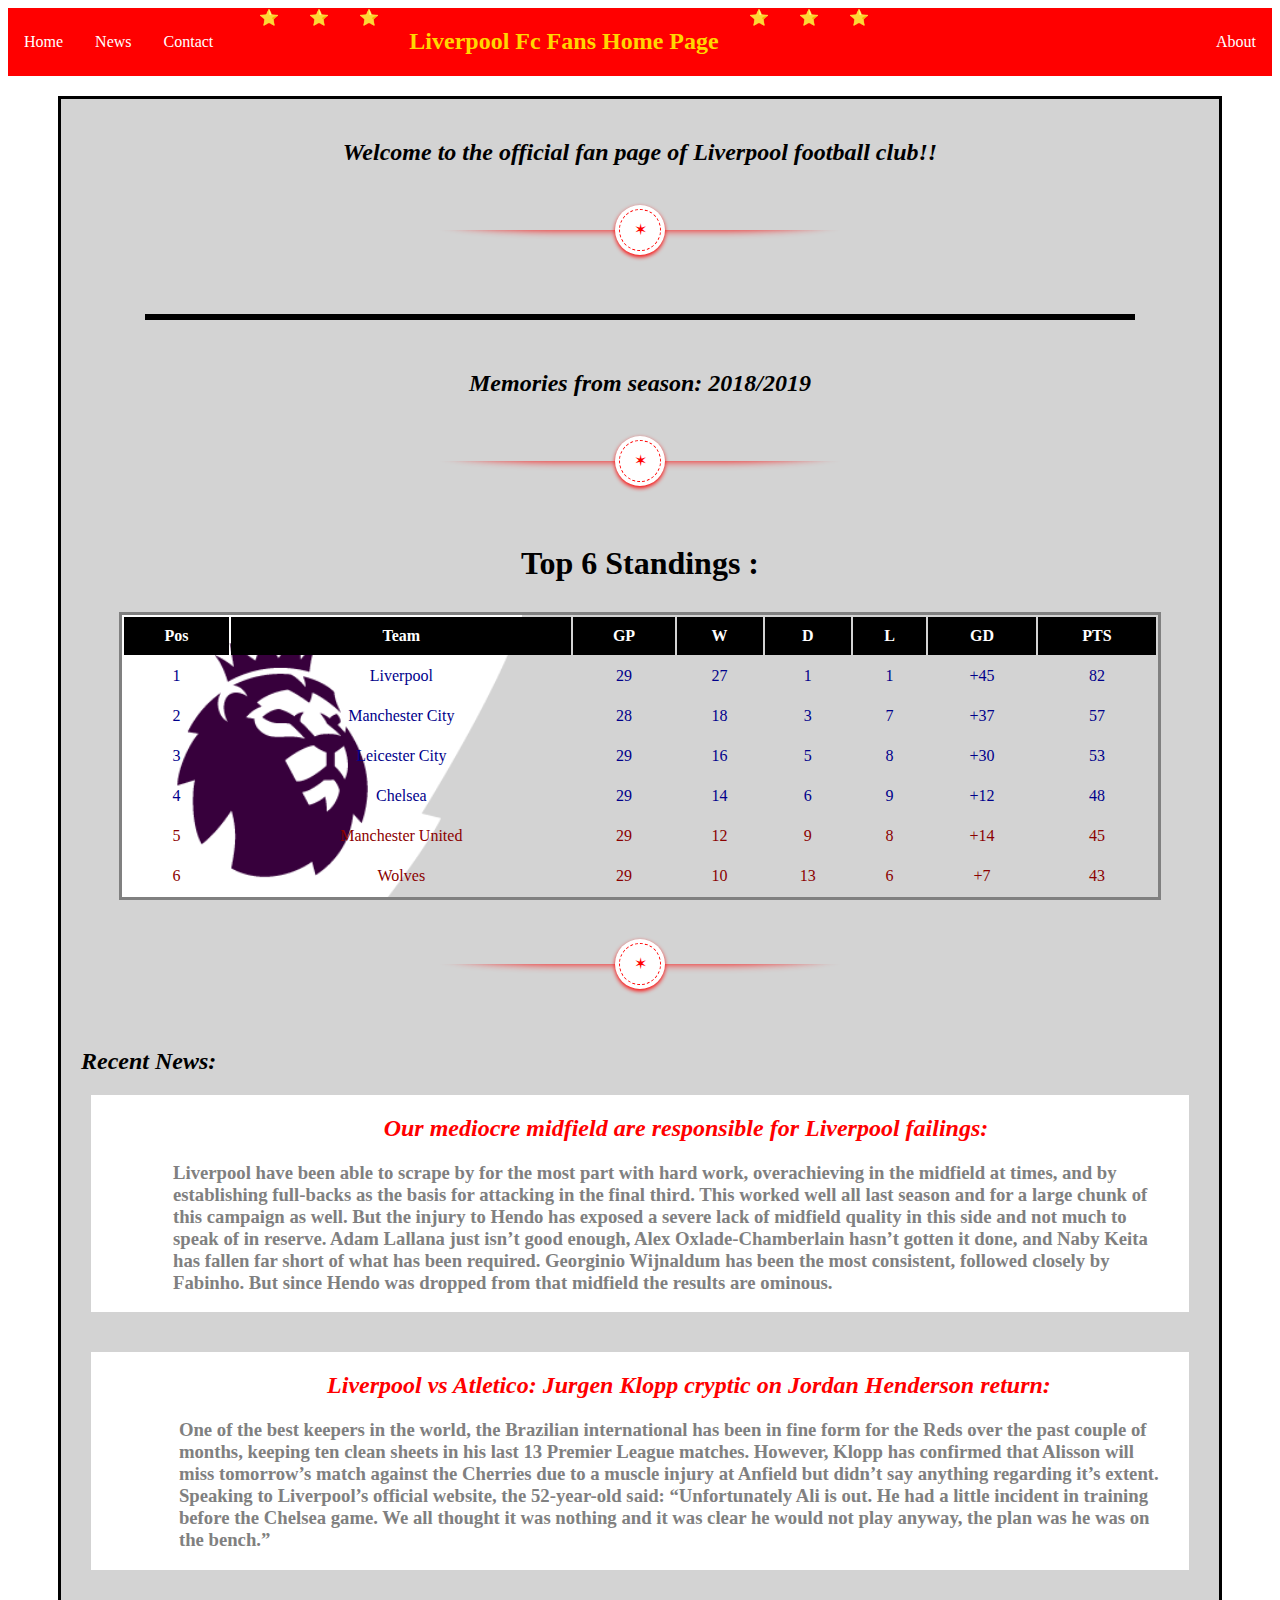
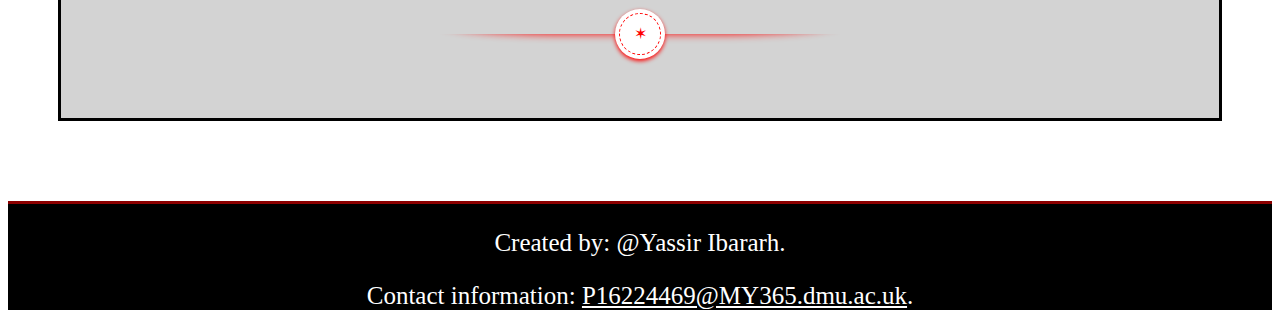
==== index.html @ 2fd91cb9 "text page add slideshow" ====
<!doctype html>
<html lang="en">
<head>
  <meta charset="utf-8">
  <meta name="viewport" content="width=device-width, initial-scale=1.0">
  <title>P16224469</title>
  <link rel="stylesheet" href="css/styles.css">

</head>
<body>
  <header>
    <ul>
      <li><a href="index.html">Home</a></li>
      <li><a href="news.html">News</a></li>
      <li><a href="#">Contact</a></li>
      <li><span class= "LFC">&#11088;</span></li>
      <li><span class= "LFC">&#11088;</span></li>
      <li><span class= "LFC">&#11088;</span></li>
      <li><h2 class= "LFC">Liverpool Fc Fans Home Page</h2></li>
      <li><span class= "LFC">&#11088;</span></li>
      <li><span class= "LFC">&#11088;</span></li>
      <li><span class= "LFC">&#11088;</span></li>
      <li class="about"><a  href="#">About</a></li>
    </ul>
  </header>
<section class="container">
  <h2>Welcome to the official fan page of Liverpool football club!!</h2>
  <div class="astrodivider"><div class="astrodividermask"></div><span><i>&#10038;</i></span></div>
  <div class="slider" >
    <img alt="" class="mySlides" src="https://d3j2s6hdd6a7rg.cloudfront.net/v2/uploads/media/default/0001/66/thumb_65953_default_news_size_5.jpeg">
    <img alt="" class="mySlides" src="https://d3j2s6hdd6a7rg.cloudfront.net/v2/uploads/media/default/0001/89/thumb_88508_default_news_size_5.jpeg">
    <img alt="" class="mySlides" src="https://d3j2s6hdd6a7rg.cloudfront.net/v2/uploads/media/default/0001/93/thumb_92178_default_news_size_5.jpeg">
  </div>
  <h2>Memories from season: 2018/2019</h2>
  <div class="astrodivider"><div class="astrodividermask"></div><span><i>&#10038;</i></span></div>
  <div class="ptable">
    <h1 class="headin">Top 6 Standings :</h1>
		<table>
			<tr class="col">
				  <th>Pos</th>
					<th>Team</th>
					<th>GP</th>
          <th>W</th>
          <th>D</th>
          <th>L</th>
          <th>GD</th>
          <th>PTS</th>
			</tr>
        <tr class="wpos">
          <td>1</td>
          <td>Liverpool</td>
          <td>29</td>
          <td>27</td>
          <td>1</td>
          <td>1</td>
          <td>+45</td>
          <td>82</td>
        </tr>
        <tr class="wpos">
          <td>2</td>
          <td>Manchester City</td>
          <td>28</td>
          <td>18</td>
          <td>3</td>
          <td>7</td>
          <td>+37</td>
          <td>57</td>
        </tr>
        <tr class="wpos">
          <td>3</td>
          <td>Leicester City</td>
          <td>29</td>
          <td>16</td>
          <td>5</td>
          <td>8</td>
          <td>+30</td>
          <td>53</td>
        </tr>
        <tr class="wpos">
          <td>4</td>
          <td>Chelsea</td>
          <td>29</td>
          <td>14</td>
          <td>6</td>
          <td>9</td>
          <td>+12</td>
          <td>48</td>
        </tr>
        <tr class="pos">
          <td>5</td>
          <td>Manchester United</td>
          <td>29</td>
          <td>12</td>
          <td>9</td>
          <td>8</td>
          <td>+14</td>
          <td>45</td>
        </tr>
        <tr class="pos">
          <td>6</td>
          <td>Wolves</td>
          <td>29</td>
          <td>10</td>
          <td>13</td>
          <td>6</td>
          <td>+7</td>
          <td>43</td>
       </tr>
    </table>
  </div>
  <div class="astrodivider"><div class="astrodividermask"></div><span><i>&#10038;</i></span></div>
  <h2 class= "homenews">Recent News:</h2>
  <div class="newscontainer">
    <img alt=""  src="  https://cdn.vox-cdn.com/thumbor/rU5Shc0dxDHSaUsWXLVVnC39x0w=/0x0:3704x2540/1200x800/filters:focal(1556x974:2148x1566)/cdn.vox-cdn.com/uploads/chorus_image/image/66409883/1209511348.jpg.0.jpg">
    <div class= "newstext" >
      <h2 >Our mediocre midfield are responsible for Liverpool failings:</h2>
      <h3>Liverpool have been able to scrape by for the most part with hard work, overachieving in the midfield at times,
          and by establishing full-backs as the basis for attacking in the final third.
          This worked well all last season and for a large chunk of this campaign as well.
          But the injury to Hendo has exposed a severe lack of midfield quality in this side and not much to speak of in reserve.
          Adam Lallana just isn’t good enough, Alex Oxlade-Chamberlain hasn’t gotten it done,
          and Naby Keita has fallen far short of what has been required. Georginio Wijnaldum has been the most consistent, followed closely by Fabinho.
          But since Hendo was dropped from that midfield the results are ominous.
      </h3>
    </div>
  </div>
  <div class="newscontainer">
    <img alt=""  src="  https://cdn.thisisfutbol.com/wp-content/uploads/2019/01/Jordan-Henderson-Jurgen-Klopp.jpg">
    <div class= "newstext" >
      <h2 >Liverpool vs Atletico: Jurgen Klopp cryptic on Jordan Henderson return:</h2>
      <h3>One of the best keepers in the world, the Brazilian international has been in fine form for the Reds over the past couple of months,
         keeping ten clean sheets in his last 13 Premier League matches.
         However, Klopp has confirmed that Alisson will miss tomorrow’s match against the Cherries due to a muscle injury at Anfield but didn’t say anything regarding it’s extent.
         Speaking to Liverpool’s official website, the 52-year-old said:
        “Unfortunately Ali is out. He had a little incident in training before the Chelsea game. We all thought it was nothing and it was clear he would not play anyway, the plan was he was on the bench.”
      </h3>
    </div>
  </div>
  <div class="astrodivider"><div class="astrodividermask"></div><span><i>&#10038;</i></span></div>
</section>


<div class="containerFooter">
    <p>Created by: @Yassir Ibararh.</p>
    <p>Contact information: <a href="mailto:P16224469@my365.dmu.ac.uk">P16224469@MY365.dmu.ac.uk</a>.</p>
</div>


<script src="js/scripts.js"></script>
</body>
</html>
---- css/styles.css ----
/* MOBILE AND GLOBAL STYLES */

/* applies to screens smaller than 500px (first breakpoint) */
/* and above unless overwritten below */

body {
  background-image: url("https://cdn.wallpapersafari.com/41/52/EzRYWw.jpg");
  height: 100%;
  background-size: contain;
}

ul {
  list-style-type: none;
  margin: 0;
  padding: 0;
  overflow: hidden;
  background-color: red;
  text-align: center;
}

li {
  float: center;

}

li a {
  display: grid;
  color: white;
  text-align: center;
  padding: 14px 16px;
  text-decoration: none;
}

/* Change the link color to #111 (black) on hover */
li a:hover {
  background-color: #111;
}

li h2 {
  display: none;
}

.container{
  display: block;
  flex-wrap: wrap;

  padding-top: 20px;
  background: lightgrey;
  border: 3px solid black;
  margin-top: 20px;
  margin-right: 100px;
  margin-left: 100px;
}

.container h2 {
  font-style: italic;
  text-align: center;
  text-decoration-style: double;
}


.LFC {
 display: none;

}

.container .homenews {
  text-align: left;
  margin-left: 20px;
}

.slider {
align-self: center;
display: flex;
align-items: center;
justify-content: center;
margin-top: 10px;
margin-bottom: 20px;
}

.mySlides {
  display:none;
  width: 60%;
  max-height: 500px;
  border-style: solid;
  margin-bottom: 30px;
}



.astrodivider {
  margin:64px auto;
  width:400px;
  max-width: 100%;
  position:relative;
}

.astrodividermask {
    overflow:hidden; height:20px;
}

.astrodividermask:after {
      content:'';
      display:block; margin:-25px auto 0;
      width:100%; height:25px;
        border-radius:125px / 12px;
       box-shadow:0 0 8px red;
}
.astrodivider span {
    width:50px; height:50px;
    position:absolute;
    bottom:100%; margin-bottom:-25px;
    left:50%; margin-left:-25px;
    border-radius:100%;
   box-shadow:0 2px 4px red;
    background:#fff;
}
.astrodivider i {
    position:absolute;
    top:4px; bottom:4px;
    left:4px; right:4px;
    border-radius:100%;
    border:1px dashed red;
    text-align:center;
    line-height:40px;
    font-style:normal;
     color:red;
}


.newscontainer{
  display: flex;

  margin-bottom: 30px;
}

.newscontainer h2{
  margin-left: 30px;
}

/*------------Footer css----------*/
.containerFooter
{
  margin-top: 80px;
  background: black;
  color: white;
  border-top:3px solid darkred;
  text-align: center;

}

.containerFooter p
{
  font-size: 25px;
  cursor: pointer;
  margin-bottom: 20px;
}


.containerFooter a {
color: white;
}

/*------------Standing Table css----------*/
.ptable table{
	margin: 30px auto;
	border-style: solid;
}

.ptable{
	margin: 0px 0% 30px 0%;
}

th, td {
    padding: 10px;
}

th{
	background-color: black;
	color: white;
}

.headin{
	text-align: center;
	text-decoration: none;
	color: black;
	margin: 30px;
	display: block;
}

.wpos{
	text-align: center;
}

.wpos td{
	color: darkblue;
}

.pos{
	text-align: center;
}

.pos td{
	color: darkred;
}

table .col{
	border-bottom: 1px solid #FFFFFF;
}

.wpos:hover{
	background-color: red;
}

.wpos:hover td{
	color: #000000;
}

.pos:hover{
	background-color: #ff7b21;
}

.pos:hover td{
	color: #000000;
}
/* TABLET STYLES */

@media screen and (min-width: 500px) {

  /* applies to screens wider than 499px */

  body {
    background-image: url("https://cdn.wallpapersafari.com/41/52/EzRYWw.jpg");
    height: 100%;
    background-size: cover;
  }

  ul {
    list-style-type: none;
    margin: 0;
    padding: 0;
    overflow: hidden;
    background-color: red;
  }

  li {
    float: left;
  }

  li a {
    display: block;
    color: white;
    text-align: center;
    padding: 14px 16px;
    text-decoration: none;
  }

  /* Change the link color to #111 (black) on hover */
  li a:hover {
    background-color: #111;
  }

  .about {
   float:right;
   border-right: none;
}
li h2 {
  display: none;
}
}

.container{
  display: block;
  flex-wrap: wrap;

  padding-top: 20px;
  background: lightgrey;
  border: 3px solid black;
  margin-top: 20px;
  margin-right: 0;
  margin-left: 0;
}

.container h2 {
  font-style: italic;
  text-align: center;
  text-decoration-style: double;
}

.container .homenews {
  text-align: left;
  margin-left: 20px;
}
.LFC {
 display: none;

}

.slider {
align-self: center;
display: flex;
align-items: center;
justify-content: center;
margin-top: 10px;
margin-bottom: 20px;
}

.mySlides {
  display:none;
  width: 100%;
  max-height: 500px;
  border-style: solid;
  margin-bottom: 30px;
}
/*------------Footer css----------*/
.footer
{
  margin-top: 200px;

  background: black;
  color: white;
  border-top:3px solid darkred;
}

.footer .containerFooter p
{
  font-size: 25px;
  cursor: pointer;
  margin-bottom: 20px;
}
.footer .containerFooter{
text-align: center;
}

.footer a {
color: white;
}

.astrodivider {
  margin:64px auto;
  width:400px;
  max-width: 100%;
  position:relative;
}

.astrodividermask {
    overflow:hidden; height:20px;
}

.astrodividermask:after {
      content:'';
      display:block; margin:-25px auto 0;
      width:100%; height:25px;
        border-radius:125px / 12px;
       box-shadow:0 0 8px red;
}
.astrodivider span {
    width:50px; height:50px;
    position:absolute;
    bottom:100%; margin-bottom:-25px;
    left:50%; margin-left:-25px;
    border-radius:100%;
   box-shadow:0 2px 4px red;
    background:#fff;
}
.astrodivider i {
    position:absolute;
    top:4px; bottom:4px;
    left:4px; right:4px;
    border-radius:100%;
    border:1px dashed red;
    text-align:center;
    line-height:40px;
    font-style:normal;
     color:red;
}

.newscontainer{

  margin-bottom: 30px;
  background-color: white;
  margin-left: 30px;
  margin-right: 30px;
  border-style: solid 3px grey;
}

.newscontainer img{
  width:30%;
  margin-left: 0;
}

.newscontainer img:hover {
  -webkit-filter: grayscale(100%);
  filter: grayscale(100%);
  transition: 0.9s;
}
.newstext {
  display: inline;
}

.newstext h2 {
  color: red;
}

.newstext h3 {
  text-shadow: 4px;
  color: grey;
  margin-left: 20px;
  margin-right: 20px;
}

.text-slider {

align-self: center;
display: flex;
align-items: center;
justify-content: center;
margin-top: 10px;
margin-bottom: 20px;
}

.text-slider .mySlides {
padding-bottom: 300px;
width: 95%;
margin-bottom: 30px;
border-style: dashed;
background-color: white;

}

.text-slider .mySlides img {
margin-top: 20px;
width: 90%;
max-height:200px;
margin-left: 20px;
}


/* DESKTOP STYLES */

@media screen and (min-width: 1000px) {

  /* applies to screens wider than 999px */

  body {
  background-image: url("https://cdn.wallpapersafari.com/41/52/EzRYWw.jpg");
  height: 100%;

}


  ul {
    list-style-type: none;
    margin: 0;
    padding: 0;
    overflow: hidden;
    background-image: red;
  }

  li {
    float: left;
  }

  li a {
    display: block;
    color: white;
    text-align: center;
    padding: 25px 16px;
    text-decoration: none;
  }

  /* Change the link color to #111 (black) on hover */
  li a:hover {
    background-color: #111;
  }

  .about {
   float:right;
   border-right: none;
  }

  .container{
    display: block;
    flex-wrap: wrap;
    padding-top: 20px;
    background: lightgrey;
    border: 3px solid black;
    margin-top: 20px;
    margin-right: 50px;
    margin-left: 50px;
  }

  .container h2 {
    font-style: italic;
    text-align: center;
    text-decoration-style: double;

  }


  .LFC {
   display: flex;
   text-align: center;
   color: gold;
   padding-left: 30px;
   border-radius:
  }

  .container .homenews {
    text-align: left;
    margin-left: 20px;
  }

  .slider {
  align-self: center;
  display: flex;
  align-items: center;
  justify-content: center;
  margin-top: 10px;
  margin-bottom: 20px;


  }

  .mySlides {
    display:none;
    width: 85%;
    border-style: solid;
    margin-bottom: 30px;
    background-color: white;

  }

  .mySlides img {

    width: 90%;
    max-height: 230px;
    margin-left: 30px;

    border-style: solid;
    margin-bottom: 30px;
  }


  .astrodivider {
    margin:64px auto;
    width:400px;
    max-width: 100%;
    position:relative;
  }

  .astrodividermask {
      overflow:hidden; height:20px;
  }

  .astrodividermask:after {
        content:'';
        display:block; margin:-25px auto 0;
        width:100%; height:25px;
          border-radius:125px / 12px;
         box-shadow:0 0 8px red;
  }
  .astrodivider span {
      width:50px; height:50px;
      position:absolute;
      bottom:100%; margin-bottom:-25px;
      left:50%; margin-left:-25px;
      border-radius:100%;
     box-shadow:0 2px 4px red;
      background:#fff;
  }
  .astrodivider i {
      position:absolute;
      top:4px; bottom:4px;
      left:4px; right:4px;
      border-radius:100%;
      border:1px dashed red;
      text-align:center;
      line-height:40px;
      font-style:normal;
       color:red;
  }

.newscontainer{

  margin-bottom: 40px;
  background-color: white;
  margin-left: 30px;
  margin-right: 30px;
  border-style: solid 3px grey;



}

.newscontainer img{
  width:30%;
  margin-left: 0;
}

.newscontainer img:hover {
  -webkit-filter: grayscale(100%);
  filter: grayscale(100%);
  transition: 0.9s;
}
.newstext {
  display: inline;

}

.newstext h2 {
  color: red;
}

.newstext h3 {
  text-shadow: 4px;
  color: grey;
  margin-left: 20px;
  margin-right: 20px;

}

.text-slider {

align-self: center;
display: flex;
align-items: center;
justify-content: center;
margin-top: 10px;
margin-bottom: 20px;
}

.text-slider .mySlides {
padding-bottom: 50px;
width: 90%;
margin-bottom: 30px;
border-style: dashed;
}

.text-slider .mySlides img {
margin-top: 20px;
}



/*------------Footer css----------*/
.containerFooter
{
  margin-top: 80px;
  background: black;
  color: white;
  border-top:3px solid darkred;
  text-align: center;

}

.containerFooter p
{
  font-size: 25px;
  cursor: pointer;
  margin-bottom: 20px;
}


.containerFooter a {
color: white;
}

/*------------Standing Table css----------*/
.ptable table{
  background-image: url(../img/PremierLogo.png);
  background-repeat: no-repeat;
  background-size: contain;
	margin: 0 auto;
	border-style: solid;
  width: 90%;
}

.ptable{
	margin: 0px 0% 30px 0%;
}

th, td {
    padding: 10px;
}

th{
	background-color: black;
	color: white;
}

.headin{
	text-align: center;
	text-decoration: none;
	color: black;
	margin: 30px;
	display: block;
}

.wpos{
	text-align: center;
}

.wpos td{
	color: darkblue;
}

.pos{
	text-align: center;
}

.pos td{
	color: darkred;
}

table .col{
	border-bottom: 1px solid #FFFFFF;
}

.wpos:hover{
	background-color: red;
}

.wpos:hover td{
	color: #000000;
}

.pos:hover{
	background-color: #ff7b21;
}

.pos:hover td{
	color: #000000;
}


}
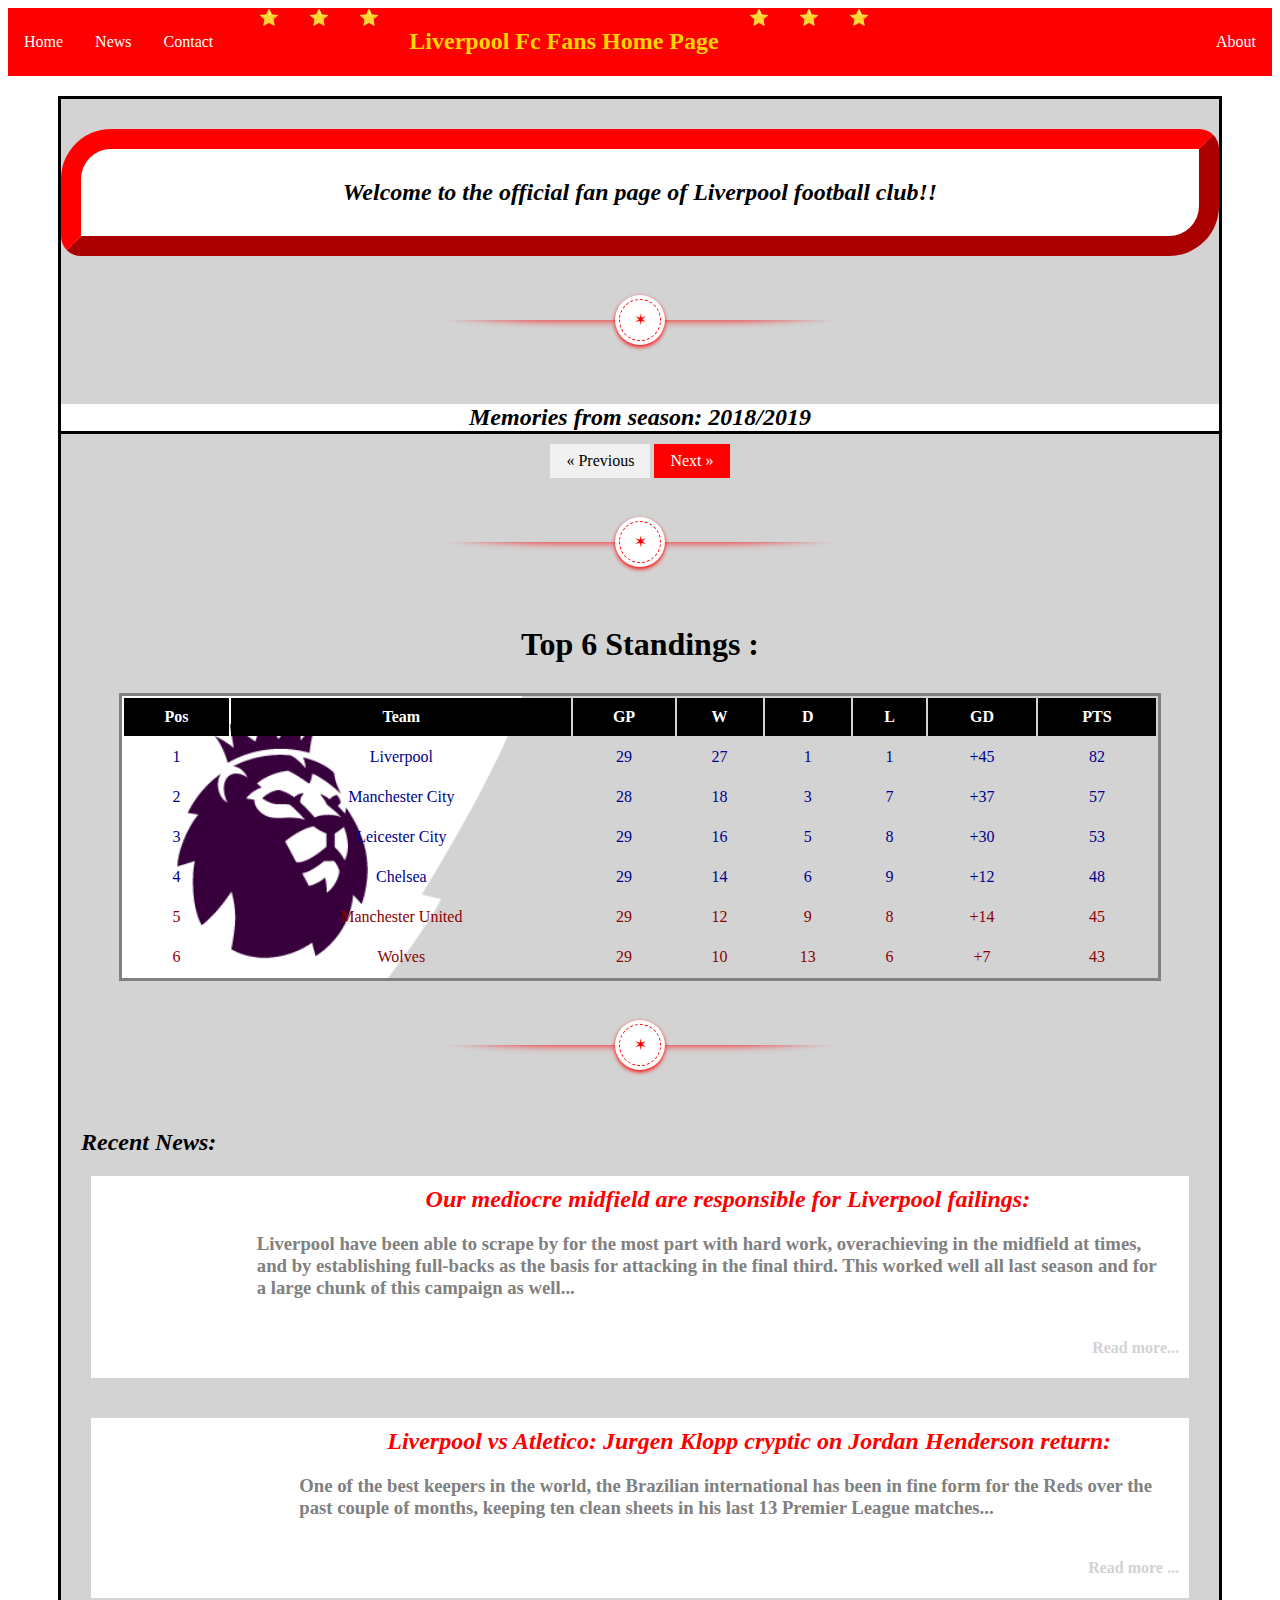
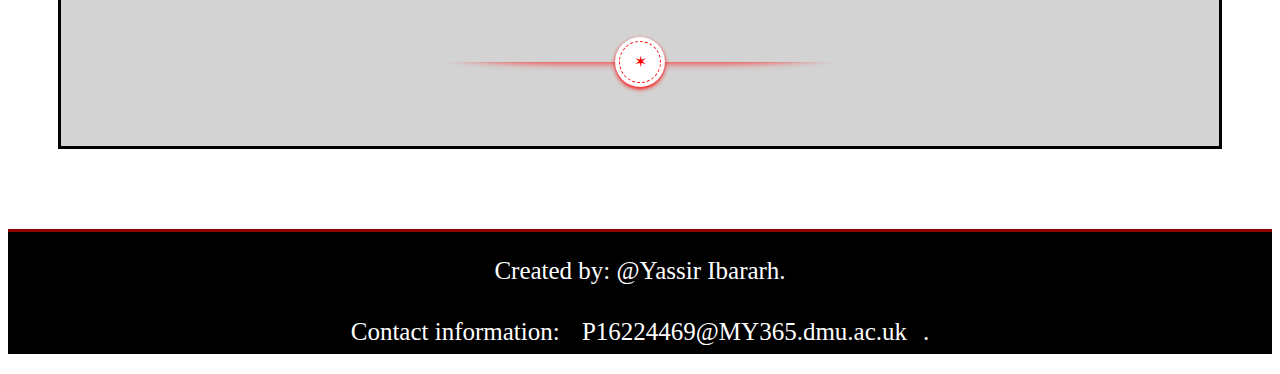
==== commit 4d3b08f8: "edit slider and add previous and next buttons" ====
--- a/index.html
+++ b/index.html
@@ -24,14 +24,18 @@
     </ul>
   </header>
 <section class="container">
-  <h2>Welcome to the official fan page of Liverpool football club!!</h2>
+  <h2 class="welcome">Welcome to the official fan page of Liverpool football club!!</h2>
   <div class="astrodivider"><div class="astrodividermask"></div><span><i>&#10038;</i></span></div>
   <div class="slider" >
     <img alt="" class="mySlides" src="https://d3j2s6hdd6a7rg.cloudfront.net/v2/uploads/media/default/0001/66/thumb_65953_default_news_size_5.jpeg">
     <img alt="" class="mySlides" src="https://d3j2s6hdd6a7rg.cloudfront.net/v2/uploads/media/default/0001/89/thumb_88508_default_news_size_5.jpeg">
     <img alt="" class="mySlides" src="https://d3j2s6hdd6a7rg.cloudfront.net/v2/uploads/media/default/0001/93/thumb_92178_default_news_size_5.jpeg">
   </div>
-  <h2>Memories from season: 2018/2019</h2>
+  <h2 class="memories">Memories from season: 2018/2019</h2>
+  <div class="prevnext">
+    <a class="previous" id="previous">&laquo; Previous</a>
+    <a class="next" id="next">Next &raquo;</a>
+  </div>
   <div class="astrodivider"><div class="astrodividermask"></div><span><i>&#10038;</i></span></div>
   <div class="ptable">
     <h1 class="headin">Top 6 Standings :</h1>
@@ -116,12 +120,9 @@
       <h2 >Our mediocre midfield are responsible for Liverpool failings:</h2>
       <h3>Liverpool have been able to scrape by for the most part with hard work, overachieving in the midfield at times,
           and by establishing full-backs as the basis for attacking in the final third.
-          This worked well all last season and for a large chunk of this campaign as well.
-          But the injury to Hendo has exposed a severe lack of midfield quality in this side and not much to speak of in reserve.
-          Adam Lallana just isn’t good enough, Alex Oxlade-Chamberlain hasn’t gotten it done,
-          and Naby Keita has fallen far short of what has been required. Georginio Wijnaldum has been the most consistent, followed closely by Fabinho.
-          But since Hendo was dropped from that midfield the results are ominous.
+          This worked well all last season and for a large chunk of this campaign as well...
       </h3>
+      <h4 class="readmore">Read more...</h4>
     </div>
   </div>
   <div class="newscontainer">
@@ -129,11 +130,8 @@
     <div class= "newstext" >
       <h2 >Liverpool vs Atletico: Jurgen Klopp cryptic on Jordan Henderson return:</h2>
       <h3>One of the best keepers in the world, the Brazilian international has been in fine form for the Reds over the past couple of months,
-         keeping ten clean sheets in his last 13 Premier League matches.
-         However, Klopp has confirmed that Alisson will miss tomorrow’s match against the Cherries due to a muscle injury at Anfield but didn’t say anything regarding it’s extent.
-         Speaking to Liverpool’s official website, the 52-year-old said:
-        “Unfortunately Ali is out. He had a little incident in training before the Chelsea game. We all thought it was nothing and it was clear he would not play anyway, the plan was he was on the bench.”
-      </h3>
+         keeping ten clean sheets in his last 13 Premier League matches...
+      <h4 class="readmore">Read more ...</h4>
     </div>
   </div>
   <div class="astrodivider"><div class="astrodividermask"></div><span><i>&#10038;</i></span></div>
--- a/css/styles.css
+++ b/css/styles.css
@@ -56,6 +56,16 @@
   font-style: italic;
   text-align: center;
   text-decoration-style: double;
+}
+
+.container .welcome {
+  border: 20px red;
+  border-style:outset;
+  background-color: white;
+  border-width: 100%;
+  border-radius: 50px 20px;
+  padding-top: 30px;
+  padding-bottom: 30px;
 }
 
 
@@ -163,8 +173,9 @@
 
 /*------------Standing Table css----------*/
 .ptable table{
-	margin: 30px auto;
+	margin: 10px auto;
 	border-style: solid;
+  width: 90%;
 }
 
 .ptable{
@@ -257,6 +268,7 @@
 
   /* Change the link color to #111 (black) on hover */
   li a:hover {
+    color: white;
     background-color: #111;
   }
 
@@ -285,6 +297,23 @@
   font-style: italic;
   text-align: center;
   text-decoration-style: double;
+}
+
+.container .welcome {
+  border: 20px red;
+  border-style:outset;
+  background-color: white;
+  border-width: 100%;
+  border-radius: 50px 20px;
+  padding-top: 30px;
+  padding-bottom: 30px;
+}
+
+.container .memories {
+  margin-top: -50px;
+  border-style: solid;
+  background-color: white;
+  margin-bottom: 50px;
 }
 
 .container .homenews {
@@ -408,6 +437,16 @@
   margin-left: 20px;
   margin-right: 20px;
 }
+.newstext .readmore {
+  float: right;
+  margin-right: 10px;
+  cursor: pointer;
+  color: lightgrey;
+}
+
+.readmore:hover {
+  color: black;
+}
 
 .text-slider {
 
@@ -433,6 +472,40 @@
 width: 90%;
 max-height:200px;
 margin-left: 20px;
+}
+
+/*Styles for previous and next buttons*/
+.prevnext{
+text-align: center;
+margin-top: -40px;
+margin-bottom: 30px;
+
+}
+a {
+  text-decoration: none;
+  display: inline-block;
+  padding: 8px 16px;
+}
+
+a:hover {
+  background-color: #ddd;
+  color: black;
+}
+
+.previous {
+  background-color: #f1f1f1;
+  color: black;
+  cursor: pointer;
+}
+
+.next {
+  background-color: red;
+  color: white;
+  cursor: pointer;
+}
+
+.round {
+  border-radius: 50%;
 }
 
 
@@ -494,7 +567,14 @@
     font-style: italic;
     text-align: center;
     text-decoration-style: double;
-
+    margin-top: 10px;
+  }
+
+  .container .memories {
+    margin-top: -20px;
+    border-style: none none solid none;;
+    background-color: white;
+    margin-bottom: 30px;
   }
 
 
@@ -524,12 +604,12 @@
 
   .mySlides {
     display:none;
-    width: 85%;
-    border-style: solid;
-    margin-bottom: 30px;
+    width: 100%;
+    border-style: none;
+    margin-bottom: 0;
     background-color: white;
-
-  }
+  }
+
 
   .mySlides img {
 
@@ -620,6 +700,17 @@
 
 }
 
+.newstext .readmore {
+  float: right;
+  margin-right: 10px;
+  cursor: pointer;
+  color: lightgrey;
+}
+
+.readmore:hover {
+  color: black;
+}
+
 .text-slider {
 
 align-self: center;
@@ -628,6 +719,7 @@
 justify-content: center;
 margin-top: 10px;
 margin-bottom: 20px;
+
 }
 
 .text-slider .mySlides {
@@ -635,12 +727,48 @@
 width: 90%;
 margin-bottom: 30px;
 border-style: dashed;
-}
+
+}
+
 
 .text-slider .mySlides img {
 margin-top: 20px;
-}
-
+margin-left: 35px;
+}
+
+/*Styles for previous and next buttons*/
+.prevnext{
+text-align: center;
+margin-top: -20px;
+margin-bottom: 30px;
+
+}
+a {
+  text-decoration: none;
+  display: inline-block;
+  padding: 8px 16px;
+}
+
+a:hover {
+  background-color: #ddd;
+  color: black;
+}
+
+.previous {
+  background-color: #f1f1f1;
+  color: black;
+  cursor: pointer;
+}
+
+.next {
+  background-color: red;
+  color: white;
+  cursor: pointer;
+}
+
+.round {
+  border-radius: 50%;
+}
 
 
 /*------------Footer css----------*/
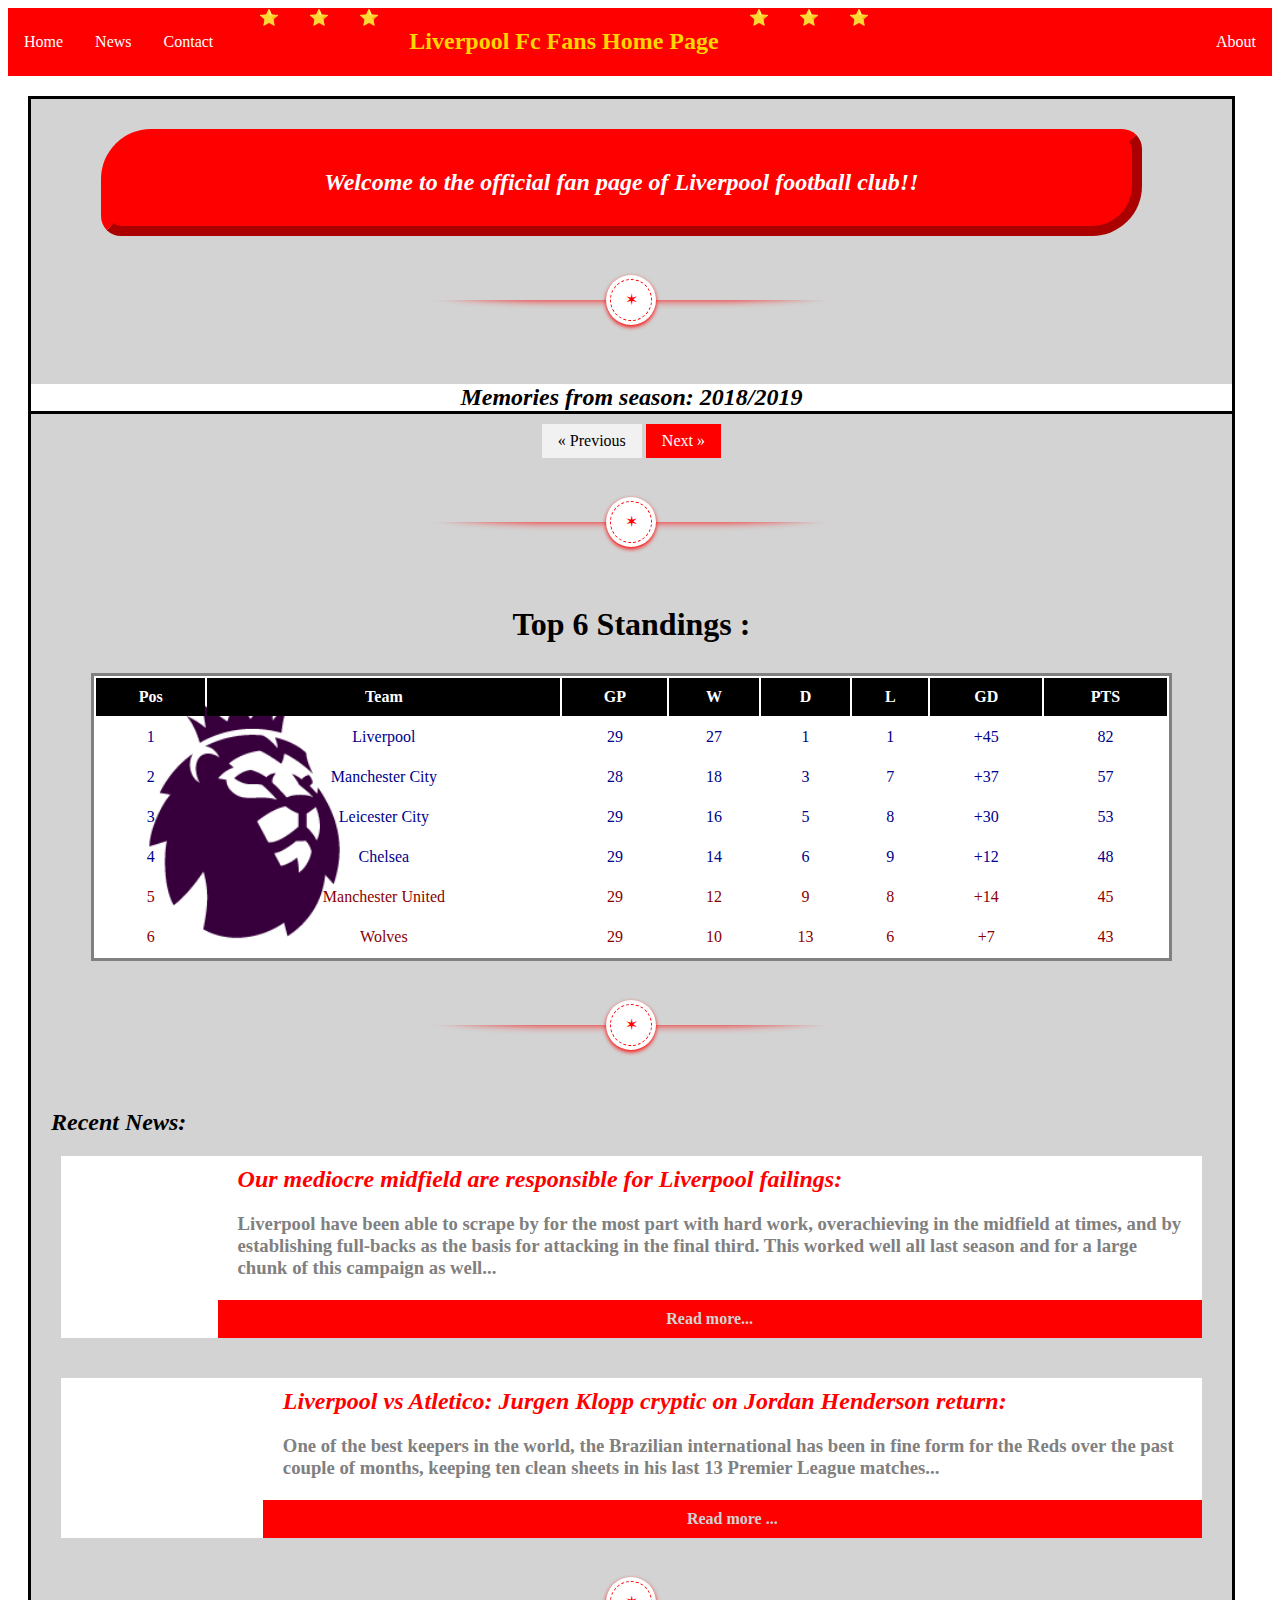
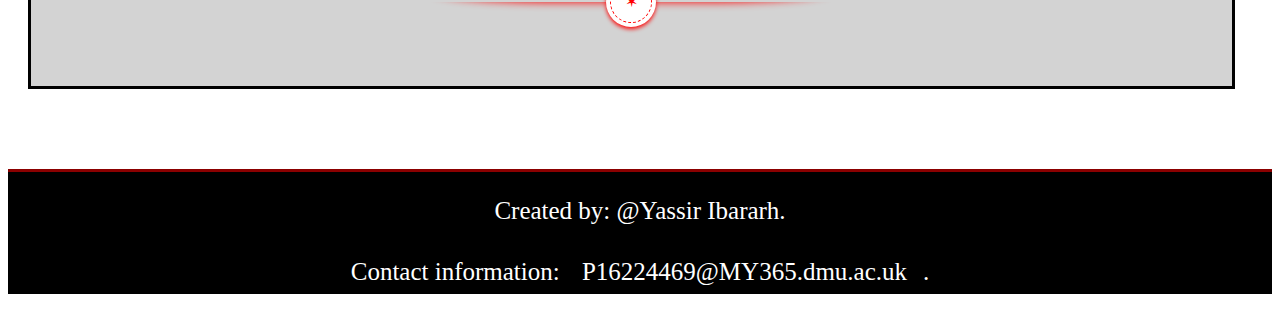
==== commit e8ea739a: "adding styles to home and news page" ====
--- a/index.html
+++ b/index.html
@@ -5,7 +5,6 @@
   <meta name="viewport" content="width=device-width, initial-scale=1.0">
   <title>P16224469</title>
   <link rel="stylesheet" href="css/styles.css">
-
 </head>
 <body>
   <header>
@@ -41,14 +40,14 @@
     <h1 class="headin">Top 6 Standings :</h1>
 		<table>
 			<tr class="col">
-				  <th>Pos</th>
-					<th>Team</th>
-					<th>GP</th>
-          <th>W</th>
-          <th>D</th>
-          <th>L</th>
-          <th>GD</th>
-          <th>PTS</th>
+				<th>Pos</th>
+        <th>Team</th>
+        <th>GP</th>
+        <th>W</th>
+        <th>D</th>
+        <th>L</th>
+        <th>GD</th>
+        <th>PTS</th>
 			</tr>
         <tr class="wpos">
           <td>1</td>
@@ -137,13 +136,12 @@
   <div class="astrodivider"><div class="astrodividermask"></div><span><i>&#10038;</i></span></div>
 </section>
 
-
 <div class="containerFooter">
-    <p>Created by: @Yassir Ibararh.</p>
-    <p>Contact information: <a href="mailto:P16224469@my365.dmu.ac.uk">P16224469@MY365.dmu.ac.uk</a>.</p>
+  <p>Created by: @Yassir Ibararh.</p>
+  <p>Contact information: <a href="mailto:P16224469@my365.dmu.ac.uk">P16224469@MY365.dmu.ac.uk</a>.</p>
 </div>
 
+<script src="js/scripts.js"></script>
 
-<script src="js/scripts.js"></script>
 </body>
 </html>
--- a/css/styles.css
+++ b/css/styles.css
@@ -20,7 +20,6 @@
 
 li {
   float: center;
-
 }
 
 li a {
@@ -31,25 +30,25 @@
   text-decoration: none;
 }
 
-/* Change the link color to #111 (black) on hover */
 li a:hover {
   background-color: #111;
+  color: white;
 }
 
 li h2 {
   display: none;
 }
 
+/*------------container css----------*/
 .container{
   display: block;
   flex-wrap: wrap;
-
+  width: 99%;
   padding-top: 20px;
   background: lightgrey;
   border: 3px solid black;
   margin-top: 20px;
-  margin-right: 100px;
-  margin-left: 100px;
+
 }
 
 .container h2 {
@@ -59,19 +58,20 @@
 }
 
 .container .welcome {
-  border: 20px red;
+  border: 10px red;
   border-style:outset;
-  background-color: white;
+  background-color: red;
   border-width: 100%;
   border-radius: 50px 20px;
   padding-top: 30px;
   padding-bottom: 30px;
-}
-
+  color: white;
+  width: 85%;
+  margin-left: 25px;
+}
 
 .LFC {
- display: none;
-
+  display: none;
 }
 
 .container .homenews {
@@ -79,24 +79,32 @@
   margin-left: 20px;
 }
 
+.container .memories {
+  margin-top: -50px;
+  border-style: solid;
+  background-color: white;
+  margin-bottom: 50px;
+}
+
+/*------------slideshow css----------*/
 .slider {
-align-self: center;
-display: flex;
-align-items: center;
-justify-content: center;
-margin-top: 10px;
-margin-bottom: 20px;
+  align-self: center;
+  display: flex;
+  align-items: center;
+  justify-content: center;
+  margin-top: 10px;
+  margin-bottom: 20px;
 }
 
 .mySlides {
   display:none;
-  width: 60%;
+  width: 100%;
   max-height: 500px;
   border-style: solid;
   margin-bottom: 30px;
 }
 
-
+/*------------divider css----------*/
 
 .astrodivider {
   margin:64px auto;
@@ -106,26 +114,666 @@
 }
 
 .astrodividermask {
+  overflow:hidden; height:20px;
+}
+
+.astrodividermask:after {
+  content:'';
+  display:block; margin:-25px auto 0;
+  width:100%; height:25px;
+  border-radius:125px / 12px;
+  box-shadow:0 0 8px red;
+}
+.astrodivider span {
+  width:50px; height:50px;
+  position:absolute;
+  bottom:100%; margin-bottom:-25px;
+  left:50%; margin-left:-25px;
+  border-radius:100%;
+  box-shadow:0 2px 4px red;
+  background:#fff;
+}
+.astrodivider i {
+  position:absolute;
+  top:4px; bottom:4px;
+  left:4px; right:4px;
+  border-radius:100%;
+  border:1px dashed red;
+  text-align:center;
+  line-height:40px;
+  font-style:normal;
+  color:red;
+}
+
+/*------------homepage news container css----------*/
+
+.newscontainer{
+  width: 95%;
+  margin-bottom: 30px;
+  background-color: white;
+  margin-left: 10px;
+  margin-right: 30px;
+  border-style: solid 3px grey;
+
+}
+
+.newscontainer img{
+  width: 100%;
+  align-items: center;
+  max-height: 200px;
+}
+
+.newscontainer img:hover {
+  -webkit-filter: grayscale(100%);
+  filter: grayscale(100%);
+  transition: 0.9s;
+}
+
+.newscontainer h2{
+  margin-left: 30px;
+}
+
+.newstext h2 {
+  color: red;
+}
+
+.newstext h3 {
+  text-shadow: 4px;
+  color: grey;
+  margin-left: 20px;
+  margin-right: 20px;
+}
+.newstext .readmore {
+  float:inherit;
+  margin-right: 10px;
+  cursor: pointer;
+  color: white;
+  text-align: center;
+  background-color: red;
+  width: 100%;
+  padding-top: 10px;
+  padding-bottom: 10px;
+}
+
+.readmore:hover {
+  color: white;
+  background-color: black;
+}
+
+/*------------text slider css----------*/
+
+.text-slider {
+  align-self: center;
+  display: flex;
+  align-items: center;
+  justify-content: center;
+  margin-top: 10px;
+  margin-bottom: 20px;
+}
+
+.text-slider .mySlides {
+  padding-bottom: 300px;
+  width: 93%;
+  margin-bottom: 30px;
+  border-style: dashed;
+  background-color: white;
+}
+
+.text-slider .mySlides img {
+  margin-top: 20px;
+  width: 90%;
+  max-height:200px;
+  margin-left: 20px;
+}
+
+
+/*------------Footer css----------*/
+
+.containerFooter {
+  margin-top: 80px;
+  background: black;
+  color: white;
+  border-top:3px solid darkred;
+  text-align: center;
+}
+
+.containerFooter p
+{
+  font-size: 25px;
+  cursor: pointer;
+  margin-bottom: 20px;
+}
+
+.containerFooter a {
+  color: white;
+}
+
+/*------------Standing Table css----------*/
+
+.ptable table{
+  background-color: white;
+	margin: 0 auto;
+	border-style: solid;
+  width: 95%;
+}
+
+.ptable{
+	margin: 0px 0% 30px 0%;
+}
+
+th, td {
+  padding: 10px;
+}
+
+th{
+	background-color: black;
+	color: white;
+}
+
+.headin{
+	text-align: center;
+	text-decoration: none;
+	color: black;
+	margin: 30px;
+	display: block;
+}
+
+.wpos{
+	text-align: center;
+}
+
+.wpos td{
+	color: darkblue;
+}
+
+.pos{
+	text-align: center;
+}
+
+.pos td{
+	color: darkred;
+}
+
+table .col{
+	border-bottom: 1px solid #FFFFFF;
+}
+
+.wpos:hover{
+	background-color: red;
+}
+
+.wpos:hover td{
+	color: #000000;
+}
+
+.pos:hover{
+	background-color: #ff7b21;
+}
+
+.pos:hover td{
+	color: #000000;
+}
+
+
+/*Styles for previous and next buttons*/
+
+.prevnext{
+  text-align: center;
+  margin-top: -40px;
+  margin-bottom: 30px;
+}
+a {
+  text-decoration: none;
+  display: inline-block;
+  padding: 8px 16px;
+}
+
+a:hover {
+  background-color: #ddd;
+  color: black;
+}
+
+.previous {
+  background-color: #f1f1f1;
+  color: black;
+  cursor: pointer;
+}
+
+.next {
+  background-color: red;
+  color: white;
+  cursor: pointer;
+}
+
+.round {
+  border-radius: 50%;
+}
+
+
+/* TABLET STYLES */
+
+@media screen and (min-width: 500px) {
+
+  /* applies to screens wider than 499px */
+
+  body {
+    background-image: url("https://cdn.wallpapersafari.com/41/52/EzRYWw.jpg");
+    height: 100%;
+    background-size: cover;
+  }
+
+  /*------------Header navigation css----------*/
+
+  ul {
+    list-style-type: none;
+    margin: 0;
+    padding: 0;
+    overflow: hidden;
+    background-color: red;
+  }
+
+  li {
+    float: left;
+  }
+
+  li a {
+    display: block;
+    color: white;
+    text-align: center;
+    padding: 14px 16px;
+    text-decoration: none;
+  }
+
+  li a:hover {
+    color: white;
+    background-color: #111;
+  }
+
+  .about {
+   float:right;
+   border-right: none;
+  }
+
+  li h2 {
+   display: none;
+ }
+
+ /*------------container css----------*/
+
+ .container{
+   display: block;
+   flex-wrap: wrap;
+   padding-top: 20px;
+   background: lightgrey;
+   border: 3px solid black;
+   margin-top: 20px;
+   width: 95%;
+   margin-left: 15px;
+ }
+
+ .container h2 {
+   font-style: italic;
+   text-align: center;
+   text-decoration-style: double;
+ }
+
+ .container .welcome {
+   border: 10px red;
+   border-style:outset;
+   background-color: red;
+   border-width: 100%;
+   border-radius: 50px 20px;
+   padding-top: 30px;
+   padding-bottom: 30px;
+   width: 85%;
+   margin-left: 40px;
+ }
+
+ .container .memories {
+   margin-top: -50px;
+   border-style: solid;
+   background-color: white;
+   margin-bottom: 50px;
+ }
+
+ .container .homenews {
+   text-align: left;
+   margin-left: 20px;
+ }
+ .LFC {
+   display: none;
+ }
+
+ /*------------slideshow css----------*/
+
+ .slider {
+   align-self: center;
+   display: flex;
+   align-items: center;
+   justify-content: center;
+   margin-top: 10px;
+   margin-bottom: 20px;
+ }
+
+ .mySlides {
+   display:none;
+   width: 100%;
+   max-height: 500px;
+   border-style: solid;
+   margin-bottom: 30px;
+ }
+
+ /*------------Footer css----------*/
+
+ .footer
+ {
+   margin-top: 200px;
+   background: black;
+   color: white;
+   border-top:3px solid darkred;
+ }
+
+ .footer .containerFooter p
+ {
+   font-size: 25px;
+   cursor: pointer;
+   margin-bottom: 20px;
+ }
+ .footer .containerFooter{
+   text-align: center;
+ }
+
+ .footer a {
+   color: white;
+ }
+
+ /*------------Divider css----------*/
+
+ .astrodivider {
+   margin:64px auto;
+   width:400px;
+   max-width: 100%;
+   position:relative;
+ }
+
+ .astrodividermask {
+   overflow:hidden; height:20px;
+ }
+
+ .astrodividermask:after {
+   content:'';
+   display:block; margin:-25px auto 0;
+   width:100%; height:25px;
+   border-radius:125px / 12px;
+   box-shadow:0 0 8px red;
+ }
+ .astrodivider span {
+   width:50px; height:50px;
+   position:absolute;
+   bottom:100%; margin-bottom:-25px;
+   left:50%; margin-left:-25px;
+   border-radius:100%;
+   box-shadow:0 2px 4px red;
+   background:#fff;
+ }
+ .astrodivider i {
+   position:absolute;
+   top:4px; bottom:4px;
+   left:4px; right:4px;
+   border-radius:100%;
+   border:1px dashed red;
+   text-align:center;
+   line-height:40px;
+   font-style:normal;
+   color:red;
+ }
+
+/*------------HomePage news css----------*/
+
+  .newscontainer{
+    margin-bottom: 40px;
+    background-color: white;
+    margin-left: 20px;
+    border-style: solid 3px grey;
+  }
+
+  .newscontainer img{
+    width:100%;
+    margin-left: 0;
+  }
+
+  .newscontainer img:hover {
+    -webkit-filter: grayscale(100%);
+    filter: grayscale(100%);
+    transition: 0.9s;
+  }
+  .newstext {
+    display: inline;
+  }
+
+  .newstext h2 {
+    color: red;
+  }
+
+  .newstext h3 {
+    text-shadow: 4px;
+    color: grey;
+    margin-left: 20px;
+    margin-right: 20px;
+  }
+
+  .readmore:hover {
+    color: white;;
+    background-color: black;
+  }
+
+
+/*------------News page slideshow css----------*/
+
+  .text-slider {
+    align-self: center;
+    display: flex;
+    align-items: center;
+    justify-content: center;
+    margin-top: 10px;
+    margin-bottom: 20px;
+  }
+
+  .text-slider .mySlides {
+    padding-bottom: 300px;
+    width: 95%;
+    margin-bottom: 30px;
+    border-style: dashed;
+    background-color: white;
+  }
+
+  .text-slider .mySlides img {
+    margin-top: 20px;
+    width: 90%;
+    max-height:200px;
+    margin-left: 20px;
+  }
+
+  /*Styles for previous and next buttons*/
+
+  .prevnext{
+    text-align: center;
+    margin-top: -40px;
+    margin-bottom: 30px;
+  }
+  a {
+    text-decoration: none;
+    display: inline-block;
+    padding: 8px 16px;
+  }
+
+  a:hover {
+    background-color: #ddd;
+    color: black;
+  }
+
+  .previous {
+    background-color: #f1f1f1;
+    color: black;
+    cursor: pointer;
+  }
+
+  .next {
+    background-color: red;
+    color: white;
+    cursor: pointer;
+  }
+
+  .round {
+    border-radius: 50%;
+  }
+}
+
+
+/* DESKTOP STYLES */
+
+@media screen and (min-width: 1000px) {
+
+  /* applies to screens wider than 999px */
+
+  body {
+    background-image: url("https://cdn.wallpapersafari.com/41/52/EzRYWw.jpg");
+    height: 100%;
+
+  }
+
+  /*------------Top header css----------*/
+
+  ul {
+    list-style-type: none;
+    margin: 0;
+    padding: 0;
+    overflow: hidden;
+    background-image: red;
+  }
+
+  li {
+    float: left;
+  }
+
+  li a {
+    display: block;
+    color: white;
+    text-align: center;
+    padding: 25px 16px;
+    text-decoration: none;
+  }
+
+  li a:hover {
+    background-color: #111;
+  }
+
+  .about {
+    float:right;
+    border-right: none;
+  }
+
+  /*------------container css----------*/
+
+  .container{
+    display: block;
+    flex-wrap: wrap;
+    padding-top: 20px;
+    background: lightgrey;
+    border: 3px solid black;
+    margin-top: 20px;
+    margin-left: 20px;
+  }
+
+  .container h2 {
+    font-style: italic;
+    text-align: center;
+    text-decoration-style: double;
+    margin-top: 10px;
+  }
+
+  .container .memories {
+    margin-top: -20px;
+    border-style: none none solid none;;
+    background-color: white;
+    margin-bottom: 30px;
+  }
+
+  .LFC {
+   display: flex;
+   text-align: center;
+   color: gold;
+   padding-left: 30px;
+   border-radius:
+  }
+
+  .container .homenews {
+    text-align: left;
+    margin-left: 20px;
+  }
+
+  .container .welcome {
+    width: 85%;
+    margin-left: 70px;
+  }
+
+/*------------Home page Slideshow css----------*/
+
+  .slider {
+    align-self: center;
+    display: flex;
+    align-items: center;
+    justify-content: center;
+    margin-top: 10px;
+    margin-bottom: 20px;
+  }
+
+  .mySlides {
+    display:none;
+    width: 100%;
+    border-style: none;
+    margin-bottom: 0;
+    background-color: white;
+  }
+
+  .mySlides img {
+    width: 90%;
+    max-height: 230px;
+    margin-left: 30px;
+    border-style: solid;
+    margin-bottom: 30px;
+  }
+
+/*------------Home page Divider css----------*/
+
+  .astrodivider {
+    margin:64px auto;
+    width:400px;
+    max-width: 100%;
+    position:relative;
+  }
+
+  .astrodividermask {
     overflow:hidden; height:20px;
-}
-
-.astrodividermask:after {
-      content:'';
-      display:block; margin:-25px auto 0;
-      width:100%; height:25px;
-        border-radius:125px / 12px;
-       box-shadow:0 0 8px red;
-}
-.astrodivider span {
+  }
+
+  .astrodividermask:after {
+    content:'';
+    display:block; margin:-25px auto 0;
+    width:100%; height:25px;
+    border-radius:125px / 12px;
+    box-shadow:0 0 8px red;
+  }
+  .astrodivider span {
     width:50px; height:50px;
     position:absolute;
     bottom:100%; margin-bottom:-25px;
     left:50%; margin-left:-25px;
     border-radius:100%;
-   box-shadow:0 2px 4px red;
+    box-shadow:0 2px 4px red;
     background:#fff;
-}
-.astrodivider i {
+  }
+  .astrodivider i {
     position:absolute;
     top:4px; bottom:4px;
     left:4px; right:4px;
@@ -134,732 +782,208 @@
     text-align:center;
     line-height:40px;
     font-style:normal;
-     color:red;
-}
-
-
-.newscontainer{
-  display: flex;
-
-  margin-bottom: 30px;
-}
-
-.newscontainer h2{
-  margin-left: 30px;
-}
-
-/*------------Footer css----------*/
-.containerFooter
-{
-  margin-top: 80px;
-  background: black;
-  color: white;
-  border-top:3px solid darkred;
-  text-align: center;
-
-}
-
-.containerFooter p
-{
-  font-size: 25px;
-  cursor: pointer;
-  margin-bottom: 20px;
-}
-
-
-.containerFooter a {
-color: white;
-}
-
-/*------------Standing Table css----------*/
-.ptable table{
-	margin: 10px auto;
-	border-style: solid;
-  width: 90%;
-}
-
-.ptable{
-	margin: 0px 0% 30px 0%;
-}
-
-th, td {
-    padding: 10px;
-}
-
-th{
-	background-color: black;
-	color: white;
-}
-
-.headin{
-	text-align: center;
-	text-decoration: none;
-	color: black;
-	margin: 30px;
-	display: block;
-}
-
-.wpos{
-	text-align: center;
-}
-
-.wpos td{
-	color: darkblue;
-}
-
-.pos{
-	text-align: center;
-}
-
-.pos td{
-	color: darkred;
-}
-
-table .col{
-	border-bottom: 1px solid #FFFFFF;
-}
-
-.wpos:hover{
-	background-color: red;
-}
-
-.wpos:hover td{
-	color: #000000;
-}
-
-.pos:hover{
-	background-color: #ff7b21;
-}
-
-.pos:hover td{
-	color: #000000;
-}
-/* TABLET STYLES */
-
-@media screen and (min-width: 500px) {
-
-  /* applies to screens wider than 499px */
-
-  body {
-    background-image: url("https://cdn.wallpapersafari.com/41/52/EzRYWw.jpg");
-    height: 100%;
-    background-size: cover;
-  }
-
-  ul {
-    list-style-type: none;
-    margin: 0;
-    padding: 0;
-    overflow: hidden;
+    color:red;
+  }
+
+/*------------HomePage news css----------*/
+
+  .newscontainer{
+    display: flex;
+    margin-bottom: 40px;
+    background-color: white;
+    margin-left: 30px;
+    margin-right: 30px;
+    border-style: solid 3px grey;
+
+  }
+
+  .newscontainer img{
+    width:30%;
+    max-height: 500px;
+    margin-left: 0;
+  }
+
+  .newscontainer img:hover {
+    -webkit-filter: grayscale(100%);
+    filter: grayscale(100%);
+    transition: 0.9s;
+  }
+  .newstext {
+    display: inline;
+  }
+
+  .newstext h2 {
+    color: red;
+    text-align: left;
+    margin-left: 20px;;
+
+  }
+
+  .newstext h3 {
+    text-shadow: 4px;
+    color: grey;
+    margin-left: 20px;
+    margin-right: 20px;
+  }
+
+  .newstext .readmore {
+    float: center;
+    cursor: pointer;
+    color: lightgrey;
+    margin-bottom: 0;
+    margin-left: 0;
+  }
+
+  .readmore:hover {
+    color: white;
+  }
+
+/*------------NewsPage slideshow css----------*/
+
+  .text-slider {
+    align-self: center;
+    display: flex;
+    align-items: center;
+    justify-content: center;
+    margin-top: 10px;
+    margin-bottom: 20px;
+  }
+
+  .text-slider .mySlides {
+    padding-bottom: 50px;
+    width: 90%;
+    margin-bottom: 30px;
+    border-style: dashed;
+  }
+
+  .text-slider .mySlides img {
+    margin-top: 20px;
+    margin-left: 35px;
+  }
+
+  /*Styles for previous and next buttons*/
+
+  .prevnext{
+    text-align: center;
+    margin-top: -20px;
+    margin-bottom: 30px;
+  }
+  a {
+    text-decoration: none;
+    display: inline-block;
+    padding: 8px 16px;
+  }
+
+  a:hover {
+    background-color: #ddd;
+    color: black;
+  }
+
+  .previous {
+    background-color: #f1f1f1;
+    color: black;
+    cursor: pointer;
+  }
+
+  .next {
     background-color: red;
-  }
-
-  li {
-    float: left;
-  }
-
-  li a {
-    display: block;
     color: white;
+    cursor: pointer;
+  }
+
+  .round {
+    border-radius: 50%;
+  }
+
+
+  /*------------Footer css----------*/
+
+  .containerFooter
+  {
+    margin-top: 80px;
+    background: black;
+    color: white;
+    border-top:3px solid darkred;
     text-align: center;
-    padding: 14px 16px;
-    text-decoration: none;
-  }
-
-  /* Change the link color to #111 (black) on hover */
-  li a:hover {
+  }
+
+  .containerFooter p
+  {
+    font-size: 25px;
+    cursor: pointer;
+    margin-bottom: 20px;
+  }
+
+  .containerFooter a {
     color: white;
-    background-color: #111;
-  }
-
-  .about {
-   float:right;
-   border-right: none;
-}
-li h2 {
-  display: none;
-}
-}
-
-.container{
-  display: block;
-  flex-wrap: wrap;
-
-  padding-top: 20px;
-  background: lightgrey;
-  border: 3px solid black;
-  margin-top: 20px;
-  margin-right: 0;
-  margin-left: 0;
-}
-
-.container h2 {
-  font-style: italic;
-  text-align: center;
-  text-decoration-style: double;
-}
-
-.container .welcome {
-  border: 20px red;
-  border-style:outset;
-  background-color: white;
-  border-width: 100%;
-  border-radius: 50px 20px;
-  padding-top: 30px;
-  padding-bottom: 30px;
-}
-
-.container .memories {
-  margin-top: -50px;
-  border-style: solid;
-  background-color: white;
-  margin-bottom: 50px;
-}
-
-.container .homenews {
-  text-align: left;
-  margin-left: 20px;
-}
-.LFC {
- display: none;
-
-}
-
-.slider {
-align-self: center;
-display: flex;
-align-items: center;
-justify-content: center;
-margin-top: 10px;
-margin-bottom: 20px;
-}
-
-.mySlides {
-  display:none;
-  width: 100%;
-  max-height: 500px;
-  border-style: solid;
-  margin-bottom: 30px;
-}
-/*------------Footer css----------*/
-.footer
-{
-  margin-top: 200px;
-
-  background: black;
-  color: white;
-  border-top:3px solid darkred;
-}
-
-.footer .containerFooter p
-{
-  font-size: 25px;
-  cursor: pointer;
-  margin-bottom: 20px;
-}
-.footer .containerFooter{
-text-align: center;
-}
-
-.footer a {
-color: white;
-}
-
-.astrodivider {
-  margin:64px auto;
-  width:400px;
-  max-width: 100%;
-  position:relative;
-}
-
-.astrodividermask {
-    overflow:hidden; height:20px;
-}
-
-.astrodividermask:after {
-      content:'';
-      display:block; margin:-25px auto 0;
-      width:100%; height:25px;
-        border-radius:125px / 12px;
-       box-shadow:0 0 8px red;
-}
-.astrodivider span {
-    width:50px; height:50px;
-    position:absolute;
-    bottom:100%; margin-bottom:-25px;
-    left:50%; margin-left:-25px;
-    border-radius:100%;
-   box-shadow:0 2px 4px red;
-    background:#fff;
-}
-.astrodivider i {
-    position:absolute;
-    top:4px; bottom:4px;
-    left:4px; right:4px;
-    border-radius:100%;
-    border:1px dashed red;
-    text-align:center;
-    line-height:40px;
-    font-style:normal;
-     color:red;
-}
-
-.newscontainer{
-
-  margin-bottom: 30px;
-  background-color: white;
-  margin-left: 30px;
-  margin-right: 30px;
-  border-style: solid 3px grey;
-}
-
-.newscontainer img{
-  width:30%;
-  margin-left: 0;
-}
-
-.newscontainer img:hover {
-  -webkit-filter: grayscale(100%);
-  filter: grayscale(100%);
-  transition: 0.9s;
-}
-.newstext {
-  display: inline;
-}
-
-.newstext h2 {
-  color: red;
-}
-
-.newstext h3 {
-  text-shadow: 4px;
-  color: grey;
-  margin-left: 20px;
-  margin-right: 20px;
-}
-.newstext .readmore {
-  float: right;
-  margin-right: 10px;
-  cursor: pointer;
-  color: lightgrey;
-}
-
-.readmore:hover {
-  color: black;
-}
-
-.text-slider {
-
-align-self: center;
-display: flex;
-align-items: center;
-justify-content: center;
-margin-top: 10px;
-margin-bottom: 20px;
-}
-
-.text-slider .mySlides {
-padding-bottom: 300px;
-width: 95%;
-margin-bottom: 30px;
-border-style: dashed;
-background-color: white;
-
-}
-
-.text-slider .mySlides img {
-margin-top: 20px;
-width: 90%;
-max-height:200px;
-margin-left: 20px;
-}
-
-/*Styles for previous and next buttons*/
-.prevnext{
-text-align: center;
-margin-top: -40px;
-margin-bottom: 30px;
-
-}
-a {
-  text-decoration: none;
-  display: inline-block;
-  padding: 8px 16px;
-}
-
-a:hover {
-  background-color: #ddd;
-  color: black;
-}
-
-.previous {
-  background-color: #f1f1f1;
-  color: black;
-  cursor: pointer;
-}
-
-.next {
-  background-color: red;
-  color: white;
-  cursor: pointer;
-}
-
-.round {
-  border-radius: 50%;
-}
-
-
-/* DESKTOP STYLES */
-
-@media screen and (min-width: 1000px) {
-
-  /* applies to screens wider than 999px */
-
-  body {
-  background-image: url("https://cdn.wallpapersafari.com/41/52/EzRYWw.jpg");
-  height: 100%;
-
-}
-
-
-  ul {
-    list-style-type: none;
-    margin: 0;
-    padding: 0;
-    overflow: hidden;
-    background-image: red;
-  }
-
-  li {
-    float: left;
-  }
-
-  li a {
-    display: block;
-    color: white;
-    text-align: center;
-    padding: 25px 16px;
-    text-decoration: none;
-  }
-
-  /* Change the link color to #111 (black) on hover */
-  li a:hover {
-    background-color: #111;
-  }
-
-  .about {
-   float:right;
-   border-right: none;
-  }
-
-  .container{
-    display: block;
-    flex-wrap: wrap;
-    padding-top: 20px;
-    background: lightgrey;
-    border: 3px solid black;
-    margin-top: 20px;
-    margin-right: 50px;
-    margin-left: 50px;
-  }
-
-  .container h2 {
-    font-style: italic;
-    text-align: center;
-    text-decoration-style: double;
-    margin-top: 10px;
-  }
-
-  .container .memories {
-    margin-top: -20px;
-    border-style: none none solid none;;
-    background-color: white;
-    margin-bottom: 30px;
-  }
-
-
-  .LFC {
-   display: flex;
-   text-align: center;
-   color: gold;
-   padding-left: 30px;
-   border-radius:
-  }
-
-  .container .homenews {
-    text-align: left;
-    margin-left: 20px;
-  }
-
-  .slider {
-  align-self: center;
-  display: flex;
-  align-items: center;
-  justify-content: center;
-  margin-top: 10px;
-  margin-bottom: 20px;
-
-
-  }
-
-  .mySlides {
-    display:none;
-    width: 100%;
-    border-style: none;
-    margin-bottom: 0;
-    background-color: white;
-  }
-
-
-  .mySlides img {
-
+  }
+
+  /*------------Standing Table css----------*/
+
+  .ptable table{
+    background-image: url(../img/PremierLogo.png);
+    background-repeat: no-repeat;
+    background-size: contain;
+  	margin: 0 auto;
+  	border-style: solid;
     width: 90%;
-    max-height: 230px;
-    margin-left: 30px;
-
-    border-style: solid;
-    margin-bottom: 30px;
-  }
-
-
-  .astrodivider {
-    margin:64px auto;
-    width:400px;
-    max-width: 100%;
-    position:relative;
-  }
-
-  .astrodividermask {
-      overflow:hidden; height:20px;
-  }
-
-  .astrodividermask:after {
-        content:'';
-        display:block; margin:-25px auto 0;
-        width:100%; height:25px;
-          border-radius:125px / 12px;
-         box-shadow:0 0 8px red;
-  }
-  .astrodivider span {
-      width:50px; height:50px;
-      position:absolute;
-      bottom:100%; margin-bottom:-25px;
-      left:50%; margin-left:-25px;
-      border-radius:100%;
-     box-shadow:0 2px 4px red;
-      background:#fff;
-  }
-  .astrodivider i {
-      position:absolute;
-      top:4px; bottom:4px;
-      left:4px; right:4px;
-      border-radius:100%;
-      border:1px dashed red;
-      text-align:center;
-      line-height:40px;
-      font-style:normal;
-       color:red;
-  }
-
-.newscontainer{
-
-  margin-bottom: 40px;
-  background-color: white;
-  margin-left: 30px;
-  margin-right: 30px;
-  border-style: solid 3px grey;
-
-
-
-}
-
-.newscontainer img{
-  width:30%;
-  margin-left: 0;
-}
-
-.newscontainer img:hover {
-  -webkit-filter: grayscale(100%);
-  filter: grayscale(100%);
-  transition: 0.9s;
-}
-.newstext {
-  display: inline;
-
-}
-
-.newstext h2 {
-  color: red;
-}
-
-.newstext h3 {
-  text-shadow: 4px;
-  color: grey;
-  margin-left: 20px;
-  margin-right: 20px;
-
-}
-
-.newstext .readmore {
-  float: right;
-  margin-right: 10px;
-  cursor: pointer;
-  color: lightgrey;
-}
-
-.readmore:hover {
-  color: black;
-}
-
-.text-slider {
-
-align-self: center;
-display: flex;
-align-items: center;
-justify-content: center;
-margin-top: 10px;
-margin-bottom: 20px;
-
-}
-
-.text-slider .mySlides {
-padding-bottom: 50px;
-width: 90%;
-margin-bottom: 30px;
-border-style: dashed;
-
-}
-
-
-.text-slider .mySlides img {
-margin-top: 20px;
-margin-left: 35px;
-}
-
-/*Styles for previous and next buttons*/
-.prevnext{
-text-align: center;
-margin-top: -20px;
-margin-bottom: 30px;
-
-}
-a {
-  text-decoration: none;
-  display: inline-block;
-  padding: 8px 16px;
-}
-
-a:hover {
-  background-color: #ddd;
-  color: black;
-}
-
-.previous {
-  background-color: #f1f1f1;
-  color: black;
-  cursor: pointer;
-}
-
-.next {
-  background-color: red;
-  color: white;
-  cursor: pointer;
-}
-
-.round {
-  border-radius: 50%;
-}
-
-
-/*------------Footer css----------*/
-.containerFooter
-{
-  margin-top: 80px;
-  background: black;
-  color: white;
-  border-top:3px solid darkred;
-  text-align: center;
-
-}
-
-.containerFooter p
-{
-  font-size: 25px;
-  cursor: pointer;
-  margin-bottom: 20px;
-}
-
-
-.containerFooter a {
-color: white;
-}
-
-/*------------Standing Table css----------*/
-.ptable table{
-  background-image: url(../img/PremierLogo.png);
-  background-repeat: no-repeat;
-  background-size: contain;
-	margin: 0 auto;
-	border-style: solid;
-  width: 90%;
-}
-
-.ptable{
-	margin: 0px 0% 30px 0%;
-}
-
-th, td {
-    padding: 10px;
-}
-
-th{
-	background-color: black;
-	color: white;
-}
-
-.headin{
-	text-align: center;
-	text-decoration: none;
-	color: black;
-	margin: 30px;
-	display: block;
-}
-
-.wpos{
-	text-align: center;
-}
-
-.wpos td{
-	color: darkblue;
-}
-
-.pos{
-	text-align: center;
-}
-
-.pos td{
-	color: darkred;
-}
-
-table .col{
-	border-bottom: 1px solid #FFFFFF;
-}
-
-.wpos:hover{
-	background-color: red;
-}
-
-.wpos:hover td{
-	color: #000000;
-}
-
-.pos:hover{
-	background-color: #ff7b21;
-}
-
-.pos:hover td{
-	color: #000000;
-}
-
-
-}
+  }
+
+  .ptable{
+  	margin: 0px 0% 30px 0%;
+  }
+
+  th, td {
+      padding: 10px;
+  }
+
+  th{
+  	background-color: black;
+  	color: white;
+  }
+
+  .headin{
+  	text-align: center;
+  	text-decoration: none;
+  	color: black;
+  	margin: 30px;
+  	display: block;
+  }
+
+  .wpos{
+  	text-align: center;
+  }
+
+  .wpos td{
+  	color: darkblue;
+  }
+
+  .pos{
+  	text-align: center;
+  }
+
+  .pos td{
+  	color: darkred;
+  }
+
+  table .col{
+  	border-bottom: 1px solid #FFFFFF;
+  }
+
+  .wpos:hover{
+  	background-color: red;
+  }
+
+  .wpos:hover td{
+  	color: #000000;
+  }
+
+  .pos:hover{
+  	background-color: #ff7b21;
+  }
+
+  .pos:hover td{
+  	color: #000000;
+  }
+
+}
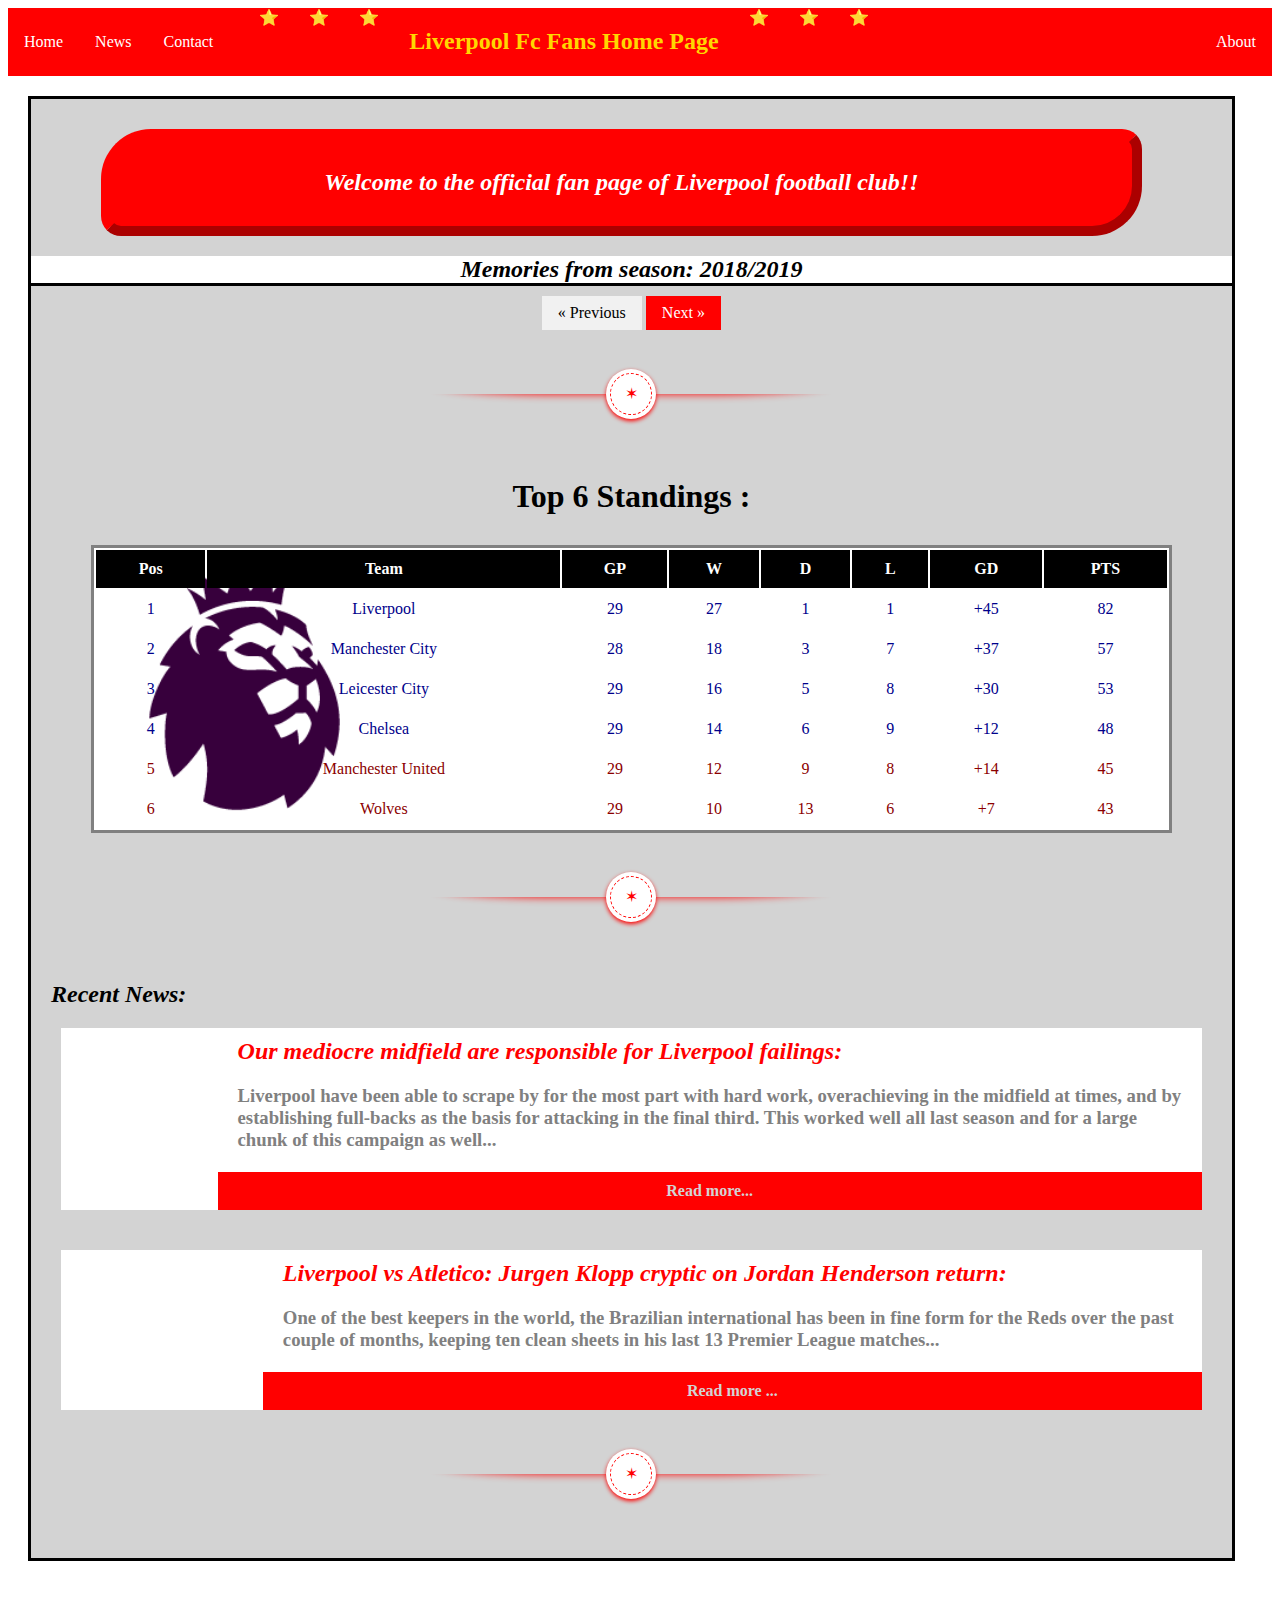
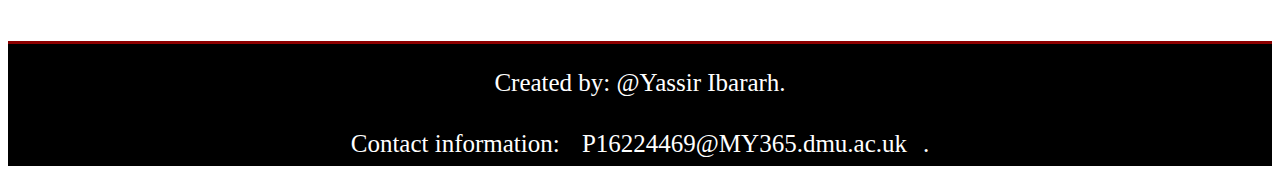
==== commit 944e12ae: "adding styles to home and news page" ====
--- a/index.html
+++ b/index.html
@@ -24,7 +24,6 @@
   </header>
 <section class="container">
   <h2 class="welcome">Welcome to the official fan page of Liverpool football club!!</h2>
-  <div class="astrodivider"><div class="astrodividermask"></div><span><i>&#10038;</i></span></div>
   <div class="slider" >
     <img alt="" class="mySlides" src="https://d3j2s6hdd6a7rg.cloudfront.net/v2/uploads/media/default/0001/66/thumb_65953_default_news_size_5.jpeg">
     <img alt="" class="mySlides" src="https://d3j2s6hdd6a7rg.cloudfront.net/v2/uploads/media/default/0001/89/thumb_88508_default_news_size_5.jpeg">
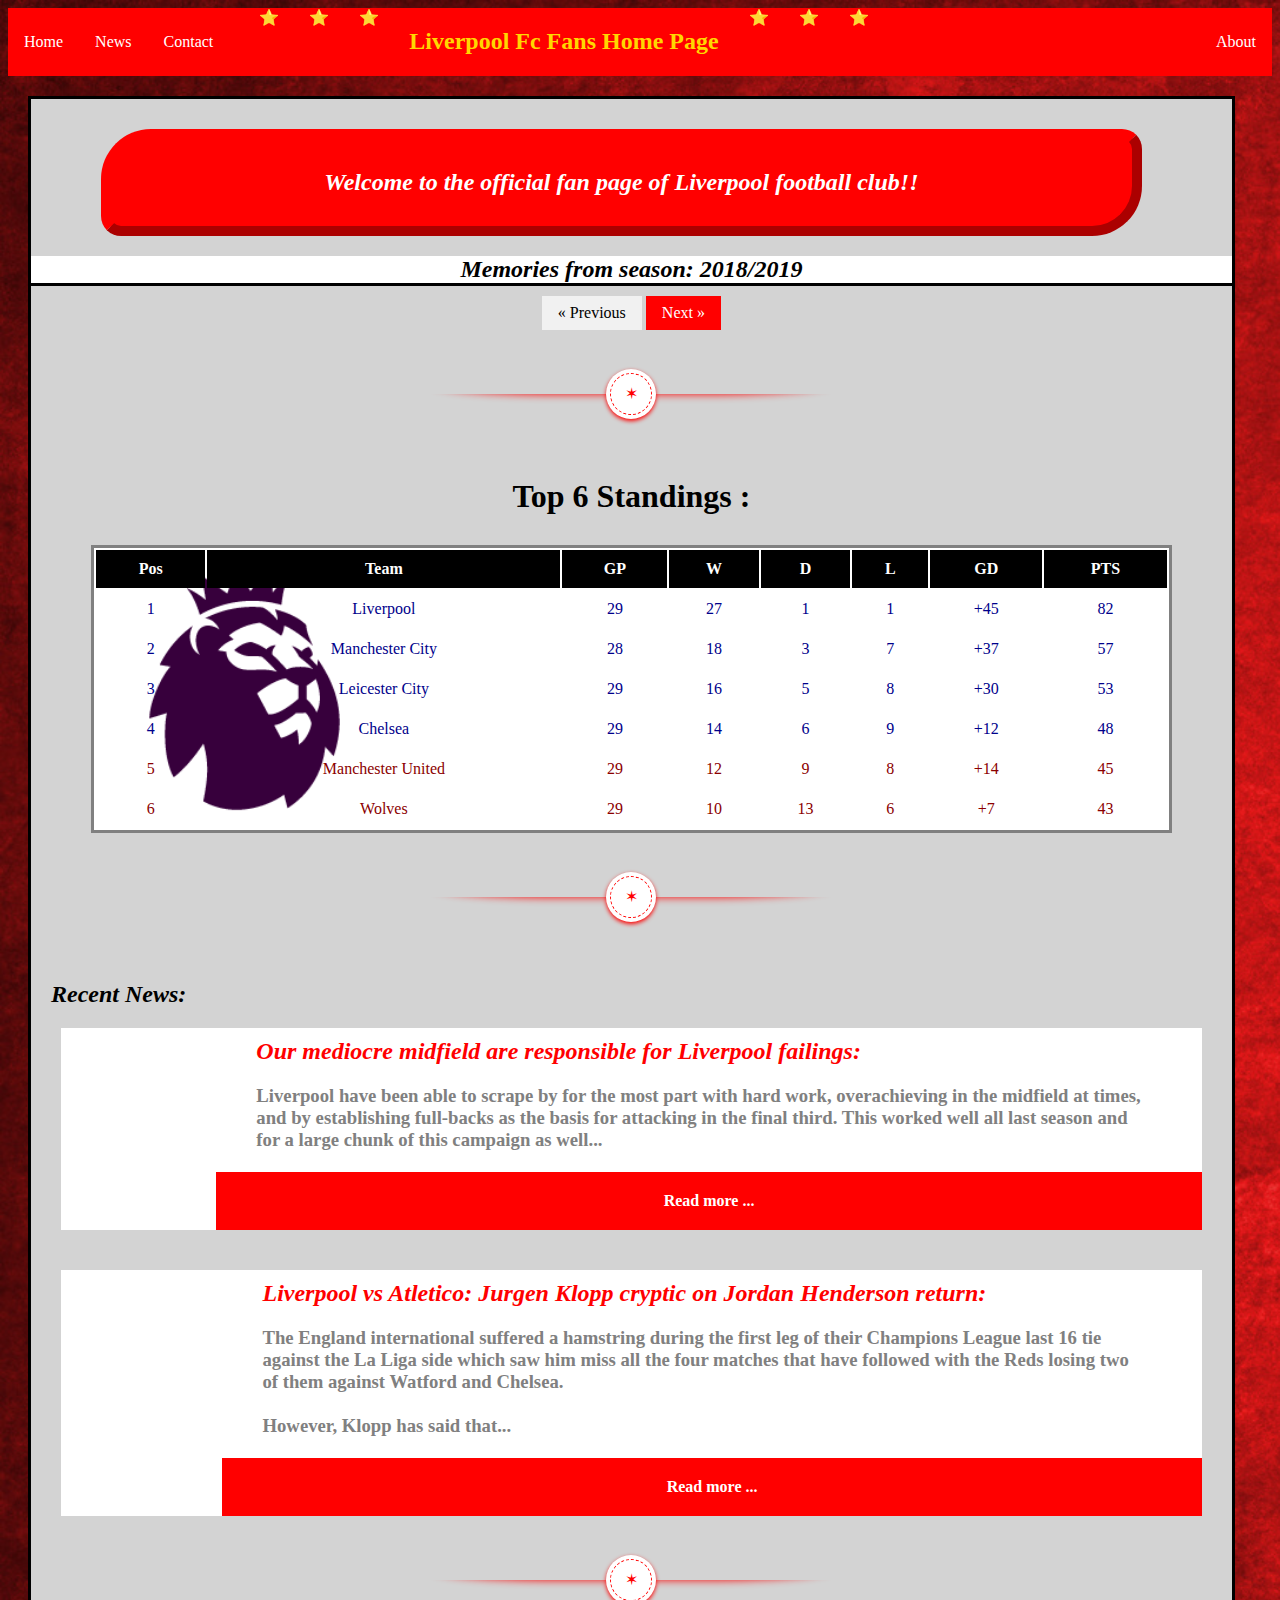
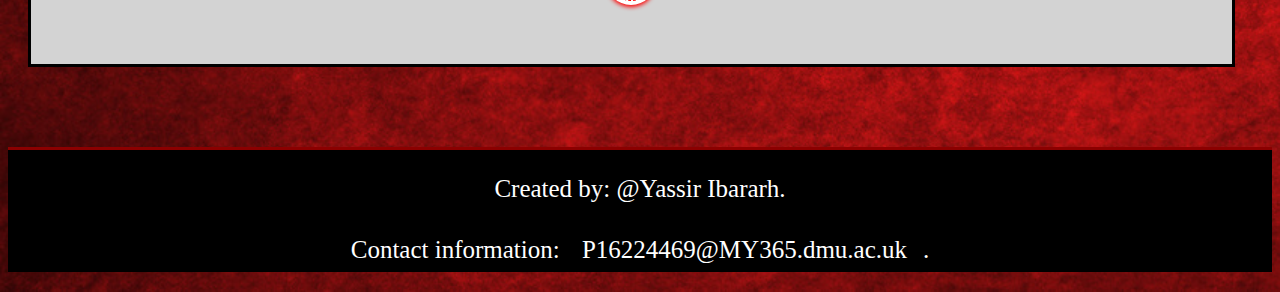
==== commit 3e92df7a: "Added videos to text slideshow/ added fixture table/ fixed the styles." ====
--- a/index.html
+++ b/index.html
@@ -22,32 +22,32 @@
       <li class="about"><a  href="#">About</a></li>
     </ul>
   </header>
-<section class="container">
-  <h2 class="welcome">Welcome to the official fan page of Liverpool football club!!</h2>
-  <div class="slider" >
-    <img alt="" class="mySlides" src="https://d3j2s6hdd6a7rg.cloudfront.net/v2/uploads/media/default/0001/66/thumb_65953_default_news_size_5.jpeg">
-    <img alt="" class="mySlides" src="https://d3j2s6hdd6a7rg.cloudfront.net/v2/uploads/media/default/0001/89/thumb_88508_default_news_size_5.jpeg">
-    <img alt="" class="mySlides" src="https://d3j2s6hdd6a7rg.cloudfront.net/v2/uploads/media/default/0001/93/thumb_92178_default_news_size_5.jpeg">
-  </div>
-  <h2 class="memories">Memories from season: 2018/2019</h2>
-  <div class="prevnext">
-    <a class="previous" id="previous">&laquo; Previous</a>
-    <a class="next" id="next">Next &raquo;</a>
-  </div>
-  <div class="astrodivider"><div class="astrodividermask"></div><span><i>&#10038;</i></span></div>
-  <div class="ptable">
-    <h1 class="headin">Top 6 Standings :</h1>
-		<table>
-			<tr class="col">
-				<th>Pos</th>
-        <th>Team</th>
-        <th>GP</th>
-        <th>W</th>
-        <th>D</th>
-        <th>L</th>
-        <th>GD</th>
-        <th>PTS</th>
-			</tr>
+  <section class="container">
+    <h2 class="welcome">Welcome to the official fan page of Liverpool football club!!</h2>
+    <div class="slider" >
+      <img alt="" class="mySlides" src="https://d3j2s6hdd6a7rg.cloudfront.net/v2/uploads/media/default/0001/66/thumb_65953_default_news_size_5.jpeg">
+      <img alt="" class="mySlides" src="https://d3j2s6hdd6a7rg.cloudfront.net/v2/uploads/media/default/0001/89/thumb_88508_default_news_size_5.jpeg">
+      <img alt="" class="mySlides" src="https://d3j2s6hdd6a7rg.cloudfront.net/v2/uploads/media/default/0001/93/thumb_92178_default_news_size_5.jpeg">
+    </div>
+    <h2 class="memories">Memories from season: 2018/2019</h2>
+    <div class="prevnext">
+      <a class="previous" id="previous">&laquo; Previous</a>
+      <a class="next" id="next">Next &raquo;</a>
+    </div>
+    <div class="astrodivider"><div class="astrodividermask"></div><span><i>&#10038;</i></span></div>
+    <div class="ptable">
+      <h1 class="headin">Top 6 Standings :</h1>
+  		<table>
+  			<tr class="col">
+  				<th>Pos</th>
+          <th>Team</th>
+          <th>GP</th>
+          <th>W</th>
+          <th>D</th>
+          <th>L</th>
+          <th>GD</th>
+          <th>PTS</th>
+  			</tr>
         <tr class="wpos">
           <td>1</td>
           <td>Liverpool</td>
@@ -107,40 +107,41 @@
           <td>6</td>
           <td>+7</td>
           <td>43</td>
-       </tr>
-    </table>
+        </tr>
+      </table>
+    </div>
+    <div class="astrodivider"><div class="astrodividermask"></div><span><i>&#10038;</i></span></div>
+    <h2 class= "homenews">Recent News:</h2>
+    <div class="newscontainer">
+      <img alt=""  src="  https://cdn.vox-cdn.com/thumbor/rU5Shc0dxDHSaUsWXLVVnC39x0w=/0x0:3704x2540/1200x800/filters:focal(1556x974:2148x1566)/cdn.vox-cdn.com/uploads/chorus_image/image/66409883/1209511348.jpg.0.jpg">
+      <div class= "newstext" >
+        <h2 >Our mediocre midfield are responsible for Liverpool failings:</h2>
+        <h3>Liverpool have been able to scrape by for the most part with hard work, overachieving in the midfield at times,
+            and by establishing full-backs as the basis for attacking in the final third.
+            This worked well all last season and for a large chunk of this campaign as well...
+        </h3>
+        <h4 class="readmore"><a href="news.html">Read more ...</a></h4>
+      </div>
+    </div>
+    <div class="newscontainer">
+      <img alt=""  src="  https://cdn.thisisfutbol.com/wp-content/uploads/2019/01/Jordan-Henderson-Jurgen-Klopp.jpg">
+      <div class= "newstext" >
+        <h2>Liverpool vs Atletico: Jurgen Klopp cryptic on Jordan Henderson return:</h2>
+        <h3>The England international suffered a hamstring during the first leg of their Champions League last 16 tie against the La Liga side which saw him miss all the four matches that have followed with the Reds losing two of them against Watford and Chelsea.</br></br>
+            However, Klopp has said that...
+        </h3>
+        <h4 class="readmore"><a href="news.html">Read more ...</a></h4>
+      </div>
+    </div>
+    <div class="astrodivider"><div class="astrodividermask"></div><span><i>&#10038;</i></span></div>
+  </section>
+
+  <div class="containerFooter">
+    <p>Created by: @Yassir Ibararh.</p>
+    <p>Contact information: <a href="mailto:P16224469@my365.dmu.ac.uk">P16224469@MY365.dmu.ac.uk</a>.</p>
   </div>
-  <div class="astrodivider"><div class="astrodividermask"></div><span><i>&#10038;</i></span></div>
-  <h2 class= "homenews">Recent News:</h2>
-  <div class="newscontainer">
-    <img alt=""  src="  https://cdn.vox-cdn.com/thumbor/rU5Shc0dxDHSaUsWXLVVnC39x0w=/0x0:3704x2540/1200x800/filters:focal(1556x974:2148x1566)/cdn.vox-cdn.com/uploads/chorus_image/image/66409883/1209511348.jpg.0.jpg">
-    <div class= "newstext" >
-      <h2 >Our mediocre midfield are responsible for Liverpool failings:</h2>
-      <h3>Liverpool have been able to scrape by for the most part with hard work, overachieving in the midfield at times,
-          and by establishing full-backs as the basis for attacking in the final third.
-          This worked well all last season and for a large chunk of this campaign as well...
-      </h3>
-      <h4 class="readmore">Read more...</h4>
-    </div>
-  </div>
-  <div class="newscontainer">
-    <img alt=""  src="  https://cdn.thisisfutbol.com/wp-content/uploads/2019/01/Jordan-Henderson-Jurgen-Klopp.jpg">
-    <div class= "newstext" >
-      <h2 >Liverpool vs Atletico: Jurgen Klopp cryptic on Jordan Henderson return:</h2>
-      <h3>One of the best keepers in the world, the Brazilian international has been in fine form for the Reds over the past couple of months,
-         keeping ten clean sheets in his last 13 Premier League matches...
-      <h4 class="readmore">Read more ...</h4>
-    </div>
-  </div>
-  <div class="astrodivider"><div class="astrodividermask"></div><span><i>&#10038;</i></span></div>
-</section>
 
-<div class="containerFooter">
-  <p>Created by: @Yassir Ibararh.</p>
-  <p>Contact information: <a href="mailto:P16224469@my365.dmu.ac.uk">P16224469@MY365.dmu.ac.uk</a>.</p>
-</div>
-
-<script src="js/scripts.js"></script>
-
+  <script src="js/scripts.js"></script>
+  
 </body>
 </html>
--- a/css/styles.css
+++ b/css/styles.css
@@ -4,7 +4,7 @@
 /* and above unless overwritten below */
 
 body {
-  background-image: url("https://cdn.wallpapersafari.com/41/52/EzRYWw.jpg");
+  background-image: url("../img/liverpool.jpg");
   height: 100%;
   background-size: contain;
 }
@@ -182,23 +182,34 @@
   color: grey;
   margin-left: 20px;
   margin-right: 20px;
+  max-width: 90%;
 }
 .newstext .readmore {
-  float:inherit;
-  margin-right: 10px;
   cursor: pointer;
   color: white;
   text-align: center;
   background-color: red;
   width: 100%;
-  padding-top: 10px;
-  padding-bottom: 10px;
-}
-
-.readmore:hover {
+
+}
+
+.newstext .readmore a{
+  cursor: pointer;
+  color: white;
+  text-align: center;
+  width: inherit;
+  padding-top: 20px;
+  padding-bottom: 20px;
+  width: 90%;
+}
+
+.readmore a:hover {
   color: white;
   background-color: black;
-}
+  transition: 2s;
+}
+
+
 
 /*------------text slider css----------*/
 
@@ -212,7 +223,7 @@
 }
 
 .text-slider .mySlides {
-  padding-bottom: 300px;
+  padding-bottom: 600px;
   width: 93%;
   margin-bottom: 30px;
   border-style: dashed;
@@ -226,7 +237,11 @@
   margin-left: 20px;
 }
 
-
+.newstextvideo {
+  width: 90%;
+  max-height: 90%;
+  margin-left: 20px;
+}
 /*------------Footer css----------*/
 
 .containerFooter {
@@ -261,6 +276,14 @@
 	margin: 0px 0% 30px 0%;
 }
 
+.fixtures-table{
+  background-color: white;
+	margin: 0 auto;
+	border-style: solid;
+  width: 95%;
+  margin-bottom: 30px;
+}
+
 th, td {
   padding: 10px;
 }
@@ -294,6 +317,10 @@
 	color: darkred;
 }
 
+.pos td img{
+	width: 80%;
+}
+
 table .col{
 	border-bottom: 1px solid #FFFFFF;
 }
@@ -357,7 +384,7 @@
   /* applies to screens wider than 499px */
 
   body {
-    background-image: url("https://cdn.wallpapersafari.com/41/52/EzRYWw.jpg");
+    background-image: url("../img/liverpool.jpg");
     height: 100%;
     background-size: cover;
   }
@@ -565,6 +592,7 @@
   .readmore:hover {
     color: white;;
     background-color: black;
+    transition: 2s;
   }
 
 
@@ -580,7 +608,7 @@
   }
 
   .text-slider .mySlides {
-    padding-bottom: 300px;
+    padding-bottom: 600px;
     width: 95%;
     margin-bottom: 30px;
     border-style: dashed;
@@ -594,6 +622,12 @@
     margin-left: 20px;
   }
 
+  .newstextvideo {
+    width: 90%;
+    height: 300px;
+    margin-left: 30px;
+  }
+
   /*Styles for previous and next buttons*/
 
   .prevnext{
@@ -627,6 +661,20 @@
   .round {
     border-radius: 50%;
   }
+
+  /*--------fixtures table css----------*/
+
+  .fixtures-table{
+    background-color: white;
+  	margin: 0 auto;
+  	border-style: solid;
+    width: 95%;
+    margin-bottom: 30px;
+  }
+  .pos td img{
+  	width: 50%;
+  }
+
 }
 
 
@@ -637,7 +685,7 @@
   /* applies to screens wider than 999px */
 
   body {
-    background-image: url("https://cdn.wallpapersafari.com/41/52/EzRYWw.jpg");
+    background-image: url("../img/liverpool.jpg");
     height: 100%;
 
   }
@@ -815,15 +863,15 @@
   .newstext h2 {
     color: red;
     text-align: left;
-    margin-left: 20px;;
-
+    margin-left: 40px;
   }
 
   .newstext h3 {
     text-shadow: 4px;
     color: grey;
-    margin-left: 20px;
+    margin-left: 40px;
     margin-right: 20px;
+    text-align:inherit;
   }
 
   .newstext .readmore {
@@ -836,7 +884,9 @@
 
   .readmore:hover {
     color: white;
-  }
+    transition: 2s;
+  }
+
 
 /*------------NewsPage slideshow css----------*/
 
@@ -850,7 +900,7 @@
   }
 
   .text-slider .mySlides {
-    padding-bottom: 50px;
+    padding-bottom: 600px;
     width: 90%;
     margin-bottom: 30px;
     border-style: dashed;
@@ -861,6 +911,11 @@
     margin-left: 35px;
   }
 
+  .newstextvideo {
+    width: 90%;
+    height: 400px;
+    margin-left: 40px;
+  }
   /*Styles for previous and next buttons*/
 
   .prevnext{
@@ -986,4 +1041,26 @@
   	color: #000000;
   }
 
-}
+  /*--------fixtures table css----------*/
+
+  .fixtures-table{
+    background-color: white;
+    background-repeat: no-repeat;
+    background-size: cover;
+    margin: 0 auto;
+    border-style: solid;
+    width: 90%;
+    margin-bottom: 30px;
+  }
+
+  .pos td img{
+    width: 40%;
+    height: 80px;
+    margin-left: 0;
+    margin-right: 0;
+  }
+
+  .fixtures-table tr {
+    color: white ;
+  }
+}
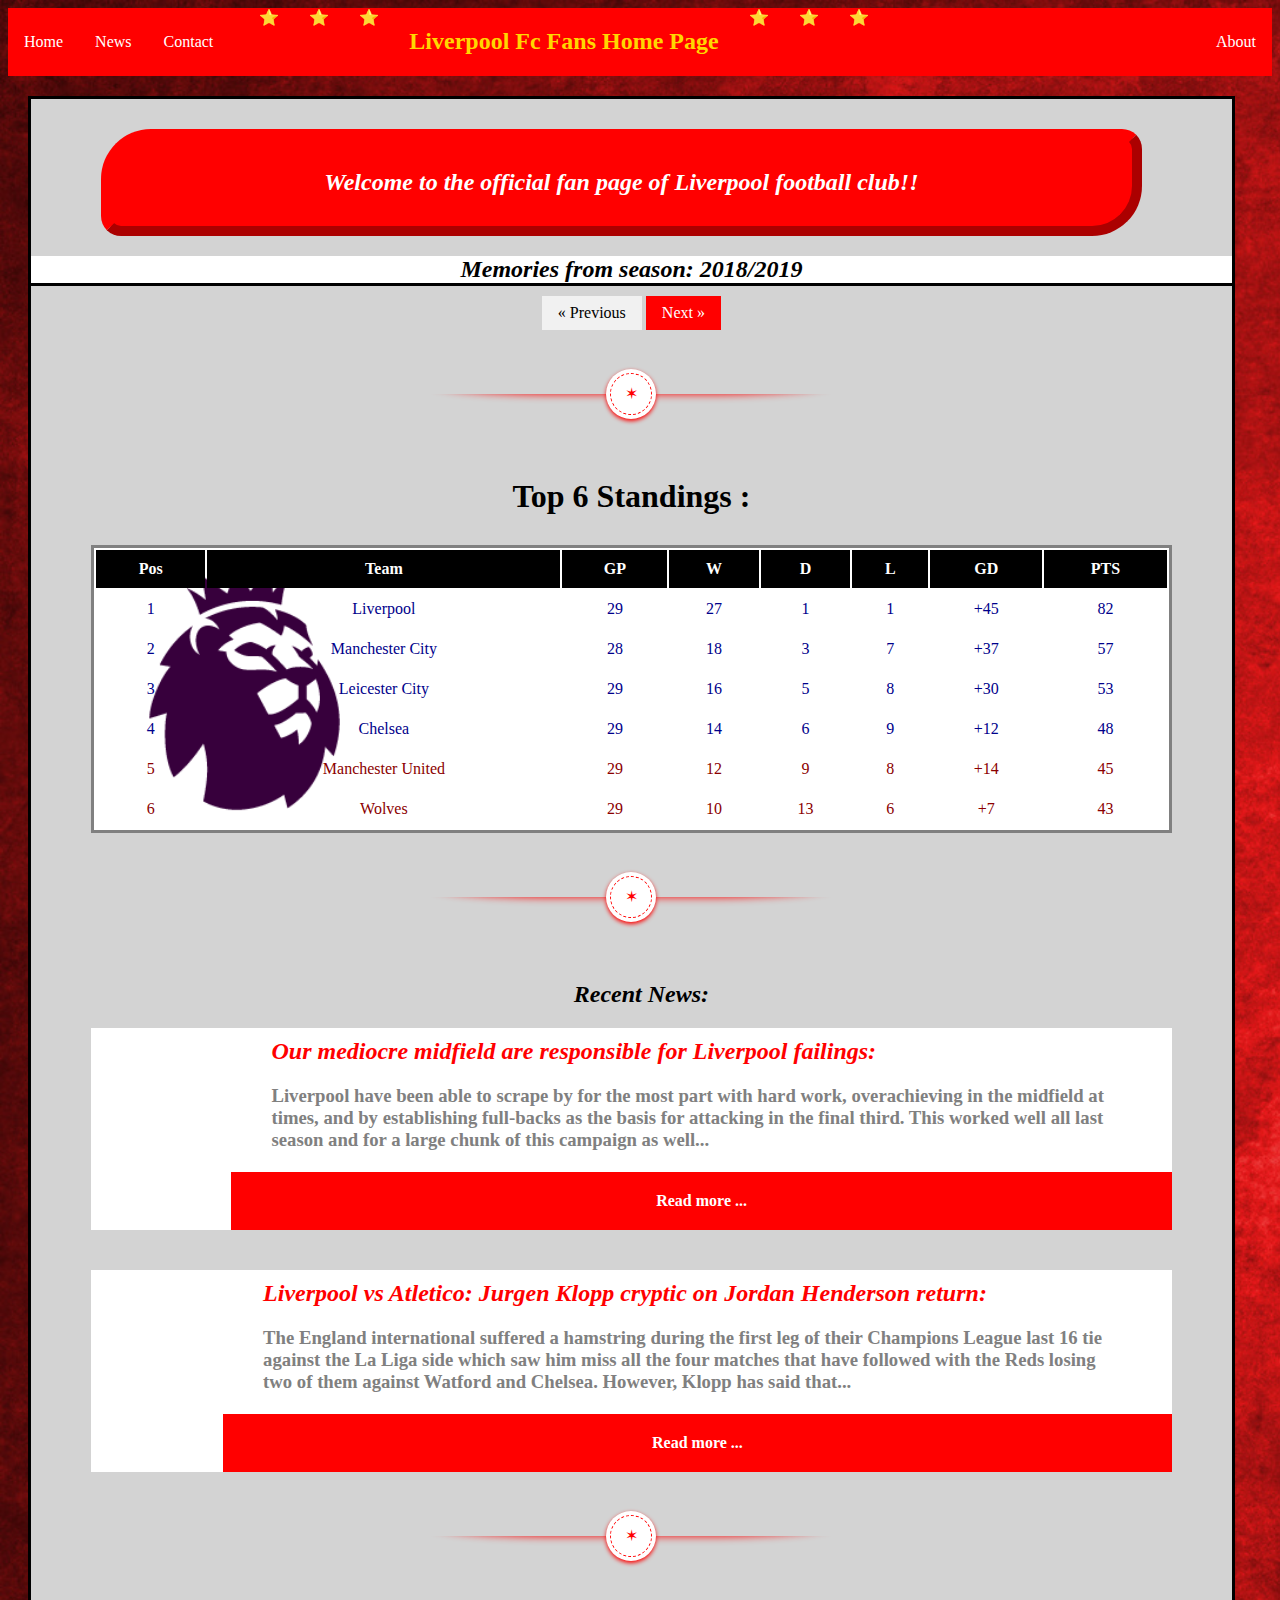
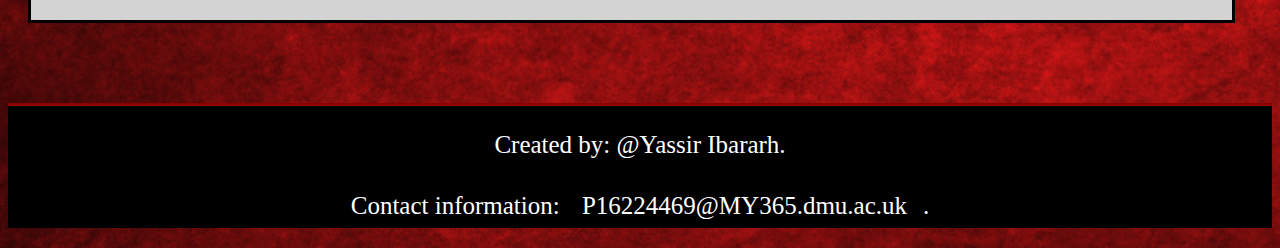
==== commit 002e1a68: "added contact.html/about.html" ====
--- a/index.html
+++ b/index.html
@@ -11,7 +11,7 @@
     <ul>
       <li><a href="index.html">Home</a></li>
       <li><a href="news.html">News</a></li>
-      <li><a href="#">Contact</a></li>
+      <li><a href="contact.html">Contact</a></li>
       <li><span class= "LFC">&#11088;</span></li>
       <li><span class= "LFC">&#11088;</span></li>
       <li><span class= "LFC">&#11088;</span></li>
@@ -19,7 +19,7 @@
       <li><span class= "LFC">&#11088;</span></li>
       <li><span class= "LFC">&#11088;</span></li>
       <li><span class= "LFC">&#11088;</span></li>
-      <li class="about"><a  href="#">About</a></li>
+      <li class="about"><a  href="about.html">About</a></li>
     </ul>
   </header>
   <section class="container">
@@ -127,7 +127,7 @@
       <img alt=""  src="  https://cdn.thisisfutbol.com/wp-content/uploads/2019/01/Jordan-Henderson-Jurgen-Klopp.jpg">
       <div class= "newstext" >
         <h2>Liverpool vs Atletico: Jurgen Klopp cryptic on Jordan Henderson return:</h2>
-        <h3>The England international suffered a hamstring during the first leg of their Champions League last 16 tie against the La Liga side which saw him miss all the four matches that have followed with the Reds losing two of them against Watford and Chelsea.</br></br>
+        <h3>The England international suffered a hamstring during the first leg of their Champions League last 16 tie against the La Liga side which saw him miss all the four matches that have followed with the Reds losing two of them against Watford and Chelsea.
             However, Klopp has said that...
         </h3>
         <h4 class="readmore"><a href="news.html">Read more ...</a></h4>
@@ -142,6 +142,6 @@
   </div>
 
   <script src="js/scripts.js"></script>
-  
+
 </body>
 </html>
--- a/css/styles.css
+++ b/css/styles.css
@@ -67,7 +67,8 @@
   padding-bottom: 30px;
   color: white;
   width: 85%;
-  margin-left: 25px;
+  margin-left: auto;
+  margin-right: auto;
 }
 
 .LFC {
@@ -152,7 +153,7 @@
   margin-bottom: 30px;
   background-color: white;
   margin-left: 10px;
-  margin-right: 30px;
+  margin-right: auto
   border-style: solid 3px grey;
 
 }
@@ -223,7 +224,7 @@
 }
 
 .text-slider .mySlides {
-  padding-bottom: 600px;
+  padding-bottom: 700px;
   width: 93%;
   margin-bottom: 30px;
   border-style: dashed;
@@ -375,6 +376,51 @@
 .round {
   border-radius: 50%;
 }
+
+/*------------contact form css----------*/
+
+.contactform {
+  display: block;
+  border-radius: 8px;
+  background-color: #f2f2f2;
+  padding: 20px;
+  text-align: center;
+
+}
+
+.contactform input[type=text], select, textarea {
+  width: 100%;
+  padding: 12px;
+  border: 1px solid #ccc;
+  border-radius: 4px;
+  box-sizing: border-box;
+  margin-top: 6px;
+  margin-bottom: 16px;
+  resize: vertical;
+}
+
+.contactform input[type=submit] {
+  background-color: red;
+  color: white;
+  padding: 12px 20px;
+  border: none;
+  border-radius: 4px;
+  cursor: pointer;
+}
+
+/*------------about page css----------*/
+.about-container {
+  display: flex;
+  border-style: solid;
+}
+
+.location-image img{
+  width:100%;
+  height:400px;
+}
+
+
+
 
 
 /* TABLET STYLES */
@@ -453,7 +499,8 @@
    padding-top: 30px;
    padding-bottom: 30px;
    width: 85%;
-   margin-left: 40px;
+   margin-left: auto;
+   margin-right: auto;
  }
 
  .container .memories {
@@ -675,6 +722,16 @@
   	width: 50%;
   }
 
+  /*------------contact form css----------*/
+
+  .contactform {
+    width: 70%;
+    margin-left: auto;
+    margin-right: auto;
+    margin-bottom: 30px;
+  }
+
+
 }
 
 
@@ -756,8 +813,8 @@
   }
 
   .container .homenews {
-    text-align: left;
-    margin-left: 20px;
+    text-align: center;
+
   }
 
   .container .welcome {
@@ -839,9 +896,10 @@
     display: flex;
     margin-bottom: 40px;
     background-color: white;
-    margin-left: 30px;
-    margin-right: 30px;
+    margin-left: auto;
+    margin-right: auto;
     border-style: solid 3px grey;
+    width:90%;
 
   }
 
@@ -897,6 +955,7 @@
     justify-content: center;
     margin-top: 10px;
     margin-bottom: 20px;
+
   }
 
   .text-slider .mySlides {
@@ -904,6 +963,7 @@
     width: 90%;
     margin-bottom: 30px;
     border-style: dashed;
+    margin-top: 40px;
   }
 
   .text-slider .mySlides img {
@@ -1063,4 +1123,43 @@
   .fixtures-table tr {
     color: white ;
   }
-}
+
+  /*------------contact form css----------*/
+
+  .contactform {
+    width: 70%;
+    margin-left: auto;
+    margin-right: auto;
+    margin-bottom: 30px;
+  }
+
+
+/*------------about page css----------*/
+.location-image img{
+  max-width:500px;
+  height:100%;;
+}
+
+  .information-container{
+    width:50%;
+
+  }
+
+
+  .information {
+    display:grid;
+    background-color: white;
+    width: 100%;
+  }
+
+  .information li a{
+    color: black;
+    cursor: auto;
+  }
+
+  .information li a:hover{
+    color: white;
+    background-color: red;
+
+  }
+}
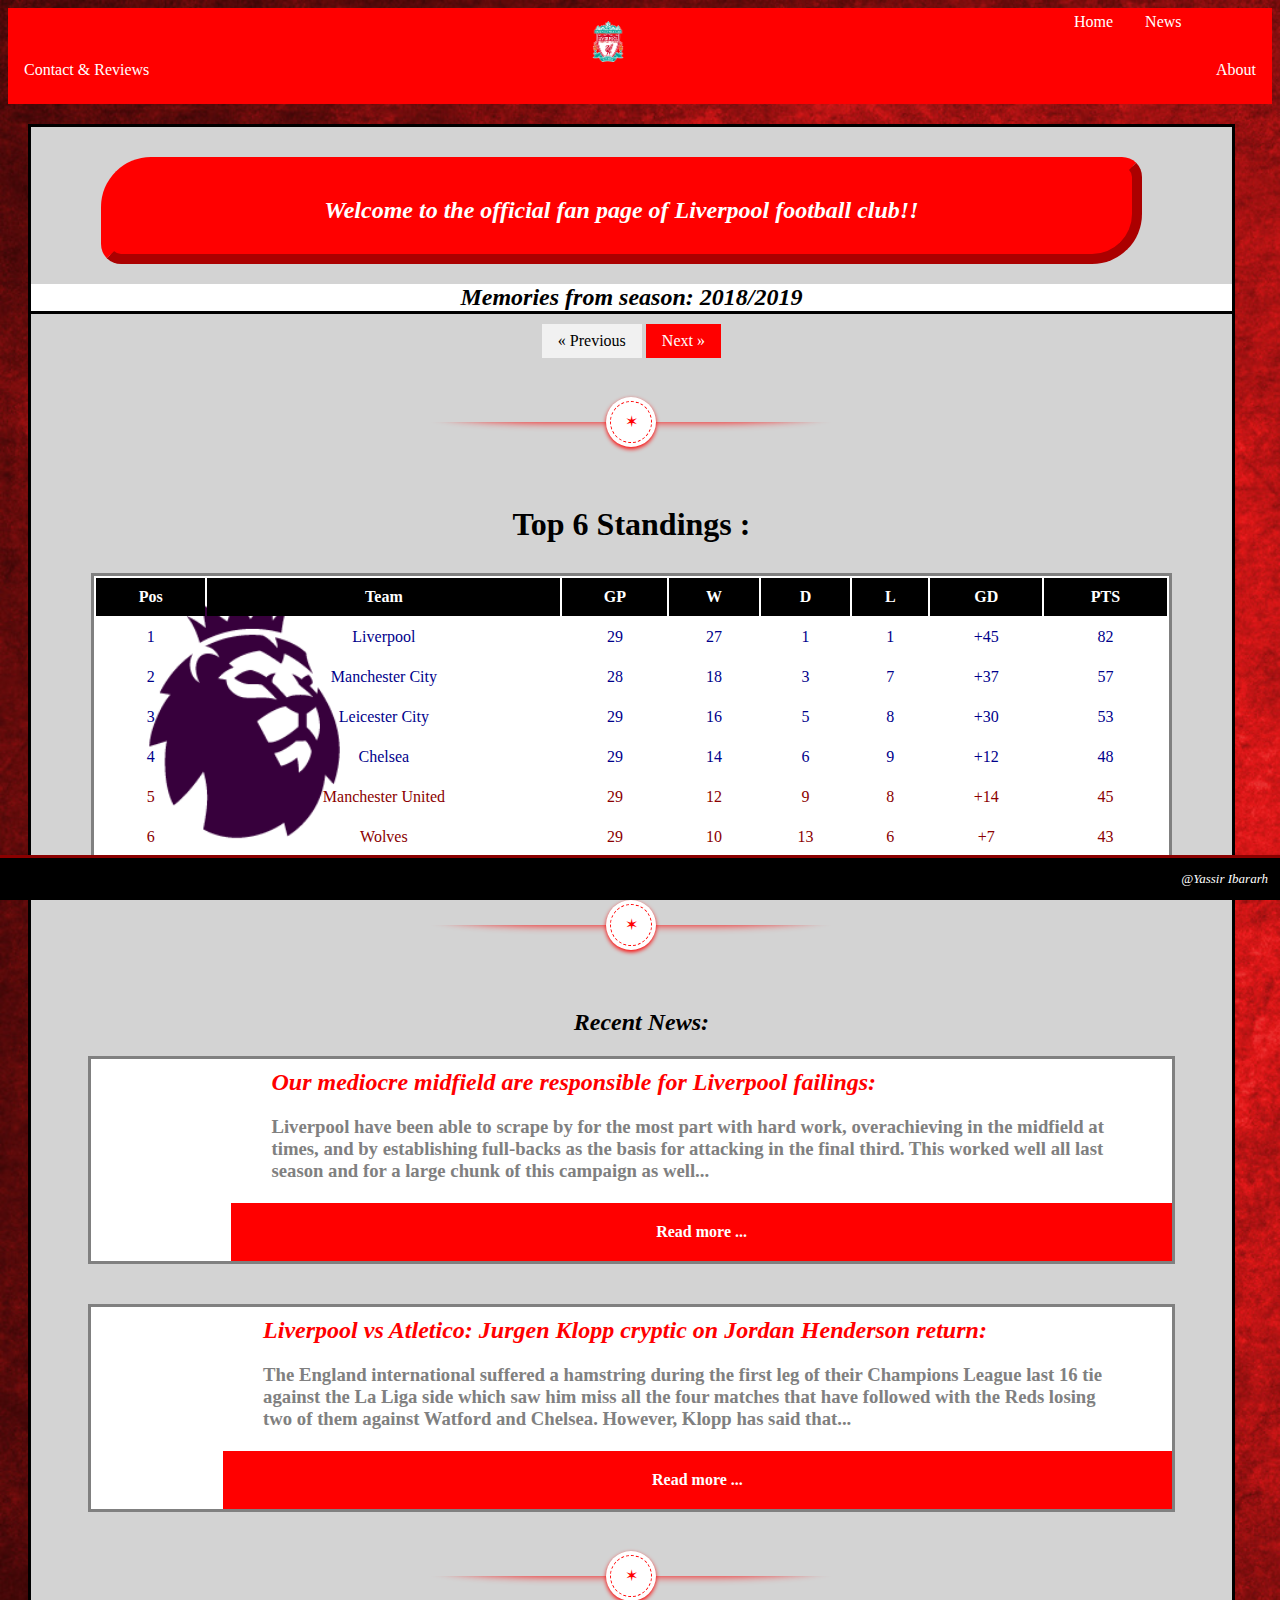
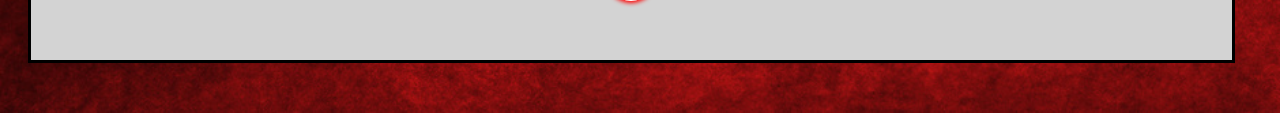
==== commit 38ee12d2: "fixed the js code for the reviews section/fixed the footer position/ fixed the styles/ added a logo " ====
--- a/index.html
+++ b/index.html
@@ -9,16 +9,10 @@
 <body>
   <header>
     <ul>
+      <li><img alt="" class="logo" src="img/logo.png"></li>
       <li><a href="index.html">Home</a></li>
       <li><a href="news.html">News</a></li>
-      <li><a href="contact.html">Contact</a></li>
-      <li><span class= "LFC">&#11088;</span></li>
-      <li><span class= "LFC">&#11088;</span></li>
-      <li><span class= "LFC">&#11088;</span></li>
-      <li><h2 class= "LFC">Liverpool Fc Fans Home Page</h2></li>
-      <li><span class= "LFC">&#11088;</span></li>
-      <li><span class= "LFC">&#11088;</span></li>
-      <li><span class= "LFC">&#11088;</span></li>
+      <li><a href="contact.html">Contact & Reviews</a></li>
       <li class="about"><a  href="about.html">About</a></li>
     </ul>
   </header>
@@ -137,8 +131,7 @@
   </section>
 
   <div class="containerFooter">
-    <p>Created by: @Yassir Ibararh.</p>
-    <p>Contact information: <a href="mailto:P16224469@my365.dmu.ac.uk">P16224469@MY365.dmu.ac.uk</a>.</p>
+    <p>@Yassir Ibararh</p>
   </div>
 
   <script src="js/scripts.js"></script>
--- a/css/styles.css
+++ b/css/styles.css
@@ -18,9 +18,7 @@
   text-align: center;
 }
 
-li {
-  float: center;
-}
+
 
 li a {
   display: grid;
@@ -37,6 +35,10 @@
 
 li h2 {
   display: none;
+}
+
+.logo {
+  width:30%;
 }
 
 /*------------container css----------*/
@@ -48,6 +50,7 @@
   background: lightgrey;
   border: 3px solid black;
   margin-top: 20px;
+  margin-bottom: 50px;
 
 }
 
@@ -61,7 +64,6 @@
   border: 10px red;
   border-style:outset;
   background-color: red;
-  border-width: 100%;
   border-radius: 50px 20px;
   padding-top: 30px;
   padding-bottom: 30px;
@@ -71,10 +73,6 @@
   margin-right: auto;
 }
 
-.LFC {
-  display: none;
-}
-
 .container .homenews {
   text-align: left;
   margin-left: 20px;
@@ -85,6 +83,12 @@
   border-style: solid;
   background-color: white;
   margin-bottom: 50px;
+}
+
+.container hr {
+  padding: 20px;
+  background-color: red;
+  margin-bottom: 30px;
 }
 
 /*------------slideshow css----------*/
@@ -153,8 +157,8 @@
   margin-bottom: 30px;
   background-color: white;
   margin-left: 10px;
-  margin-right: auto
-  border-style: solid 3px grey;
+  margin-right: auto;
+  border: solid 3px grey;
 
 }
 
@@ -179,7 +183,6 @@
 }
 
 .newstext h3 {
-  text-shadow: 4px;
   color: grey;
   margin-left: 20px;
   margin-right: 20px;
@@ -246,27 +249,26 @@
 /*------------Footer css----------*/
 
 .containerFooter {
-  margin-top: 80px;
+  margin-top: 800px;
   background: black;
   color: white;
   border-top:3px solid darkred;
-  text-align: center;
-}
-
-.containerFooter p
-{
-  font-size: 25px;
-  cursor: pointer;
-  margin-bottom: 20px;
-}
-
-.containerFooter a {
-  color: white;
+  text-align: right;
+  position:fixed;
+  bottom: 0;
+  width: 100%;
+  margin-left: -10px;
+}
+
+.containerFooter p {
+  font-size: 13px;
+  font-style: italic;
+  margin-right: 10px;
 }
 
 /*------------Standing Table css----------*/
 
-.ptable table{
+.ptable table {
   background-color: white;
 	margin: 0 auto;
 	border-style: solid;
@@ -331,15 +333,15 @@
 }
 
 .wpos:hover td{
-	color: #000000;
+	color: white;
 }
 
 .pos:hover{
-	background-color: #ff7b21;
+	background-color: red;
 }
 
 .pos:hover td{
-	color: #000000;
+	color: white;
 }
 
 
@@ -409,20 +411,89 @@
 }
 
 /*------------about page css----------*/
-.about-container {
-  display: flex;
+.about-container{
+  width:90%;
+  margin: auto;
+  margin-bottom: 20px;
+  display: block;
   border-style: solid;
 }
 
 .location-image img{
   width:100%;
-  height:400px;
-}
-
-
-
-
-
+  height:100%;
+}
+
+.information-container{
+  width:100%;
+}
+
+.information {
+  display:grid;
+  background-color: white;
+  width: 100%;
+  height: 100%;
+}
+
+.information li a{
+  color: black;
+  cursor: auto;
+  text-decoration: underline;
+}
+
+.information li a:hover{
+  color: white;
+  background-color: red;
+}
+
+.history-container{
+  background-color: white;
+  width:90%;
+  margin: 10px auto;
+  border-style: solid;
+}
+
+.history-img{
+  width: 100%;
+  height: 300px;
+}
+
+/*review section css*/
+.reviews{
+  display: block;
+  background-color: white;
+  margin-bottom: 20px;
+}
+
+.reviews li {
+  color: black;
+  text-decoration: underline;
+  padding: 20px;
+  text-align: left;
+}
+
+.reviews li:hover{
+  color: white;
+  background-color: red;
+}
+
+.reviews li button{
+  float: right;
+}
+
+.reviews-text {
+  width: 80%;
+  height: 80px;
+}
+
+.addBtn {
+  background-color: red;
+  color: white;
+  padding: 12px 20px;
+  border: none;
+  border-radius: 4px;
+  cursor: pointer;
+}
 /* TABLET STYLES */
 
 @media screen and (min-width: 500px) {
@@ -447,14 +518,17 @@
 
   li {
     float: left;
+
   }
 
   li a {
     display: block;
     color: white;
     text-align: center;
-    padding: 14px 16px;
+    padding: 20px 20px;
     text-decoration: none;
+    margin-top: -20px;
+
   }
 
   li a:hover {
@@ -465,10 +539,18 @@
   .about {
    float:right;
    border-right: none;
+
   }
 
   li h2 {
    display: none;
+ }
+
+ li .logo {
+   align-self: center;
+   width:5%;
+   margin-bottom: -40px;
+   margin-right: -150px;
  }
 
  /*------------container css----------*/
@@ -494,7 +576,6 @@
    border: 10px red;
    border-style:outset;
    background-color: red;
-   border-width: 100%;
    border-radius: 50px 20px;
    padding-top: 30px;
    padding-bottom: 30px;
@@ -514,9 +595,7 @@
    text-align: left;
    margin-left: 20px;
  }
- .LFC {
-   display: none;
- }
+
 
  /*------------slideshow css----------*/
 
@@ -607,8 +686,8 @@
   .newscontainer{
     margin-bottom: 40px;
     background-color: white;
-    margin-left: 20px;
-    border-style: solid 3px grey;
+    margin:20px auto;
+
   }
 
   .newscontainer img{
@@ -630,7 +709,6 @@
   }
 
   .newstext h3 {
-    text-shadow: 4px;
     color: grey;
     margin-left: 20px;
     margin-right: 20px;
@@ -731,7 +809,15 @@
     margin-bottom: 30px;
   }
 
-
+  /*review section css*/
+
+  .reviews li {
+    width: 100%;
+  }
+
+  .reviews button{
+    margin-right: 30px;
+  }
 }
 
 
@@ -754,7 +840,6 @@
     margin: 0;
     padding: 0;
     overflow: hidden;
-    background-image: red;
   }
 
   li {
@@ -776,6 +861,10 @@
   .about {
     float:right;
     border-right: none;
+  }
+
+  li .logo {
+    width:3%;
   }
 
   /*------------container css----------*/
@@ -804,14 +893,6 @@
     margin-bottom: 30px;
   }
 
-  .LFC {
-   display: flex;
-   text-align: center;
-   color: gold;
-   padding-left: 30px;
-   border-radius:
-  }
-
   .container .homenews {
     text-align: center;
 
@@ -820,6 +901,20 @@
   .container .welcome {
     width: 85%;
     margin-left: 70px;
+    animation-name: movingBox;
+    animation-duration: 10s;
+    animation-iteration-count: infinite; /* infinite */
+    animation-direction: alternate;
+    animation-timing-function: ease-in-out;
+  }
+
+  /*Animation for the welcome header*/
+  @keyframes movingBox {
+    0%   { left: 0px; top: 0px; }
+    25%  { left: calc(100% - 200px); top: 0px; }
+    50%  { left: calc(100% - 200px); top: calc(100% - 200px); border-radius: 50%; }
+    75%  { left: 0; top: calc(100% - 200px); }
+    100% { left: 0px; top: 0px; }
   }
 
 /*------------Home page Slideshow css----------*/
@@ -840,6 +935,8 @@
     margin-bottom: 0;
     background-color: white;
   }
+
+
 
   .mySlides img {
     width: 90%;
@@ -898,9 +995,7 @@
     background-color: white;
     margin-left: auto;
     margin-right: auto;
-    border-style: solid 3px grey;
     width:90%;
-
   }
 
   .newscontainer img{
@@ -925,15 +1020,13 @@
   }
 
   .newstext h3 {
-    text-shadow: 4px;
     color: grey;
     margin-left: 40px;
     margin-right: 20px;
-    text-align:inherit;
+    text-align: inherit;
   }
 
   .newstext .readmore {
-    float: center;
     cursor: pointer;
     color: lightgrey;
     margin-bottom: 0;
@@ -959,7 +1052,7 @@
   }
 
   .text-slider .mySlides {
-    padding-bottom: 600px;
+    padding-bottom: 500px;
     width: 90%;
     margin-bottom: 30px;
     border-style: dashed;
@@ -976,6 +1069,7 @@
     height: 400px;
     margin-left: 40px;
   }
+
   /*Styles for previous and next buttons*/
 
   .prevnext{
@@ -983,6 +1077,7 @@
     margin-top: -20px;
     margin-bottom: 30px;
   }
+
   a {
     text-decoration: none;
     display: inline-block;
@@ -1015,23 +1110,21 @@
 
   .containerFooter
   {
-    margin-top: 80px;
     background: black;
     color: white;
     border-top:3px solid darkred;
     text-align: center;
+    padding-right: 10px;
   }
 
   .containerFooter p
   {
-    font-size: 25px;
-    cursor: pointer;
-    margin-bottom: 20px;
-  }
-
-  .containerFooter a {
-    color: white;
-  }
+    float: right;
+    font-size: 13px;
+    margin-right: 10px;
+  }
+
+
 
   /*------------Standing Table css----------*/
 
@@ -1044,6 +1137,7 @@
     width: 90%;
   }
 
+
   .ptable{
   	margin: 0px 0% 30px 0%;
   }
@@ -1090,7 +1184,8 @@
   }
 
   .wpos:hover td{
-  	color: #000000;
+    color: white;
+    -webkit-transform: scale(2.2);
   }
 
   .pos:hover{
@@ -1098,7 +1193,8 @@
   }
 
   .pos:hover td{
-  	color: #000000;
+  	color: white;
+    -webkit-transform: scale(2.2);
   }
 
   /*--------fixtures table css----------*/
@@ -1124,6 +1220,16 @@
     color: white ;
   }
 
+  .match {
+    width:30%;
+  }
+
+  .fixtures-table .pos:hover td{
+    color: white;
+    -webkit-transform: scale(1.0);
+    background-color: lightgrey;
+  }
+
   /*------------contact form css----------*/
 
   .contactform {
@@ -1134,17 +1240,22 @@
   }
 
 
-/*------------about page css----------*/
-.location-image img{
-  max-width:500px;
-  height:100%;;
-}
+  /*------------about page css----------*/
+  .about-container{
+    width:90%;
+    margin: auto;
+    margin-bottom: 20px;
+    display: flex;
+  }
+
+  .location-image img{
+    max-width:500px;
+    height:100%;;
+  }
 
   .information-container{
     width:50%;
-
-  }
-
+  }
 
   .information {
     display:grid;
@@ -1155,11 +1266,24 @@
   .information li a{
     color: black;
     cursor: auto;
+    text-decoration: underline;
   }
 
   .information li a:hover{
     color: white;
     background-color: red;
-
-  }
-}
+  }
+
+  /*review section css*/
+  .reviews{
+    display: grid;
+    background-color: white;
+  }
+
+  .reviews li{
+    width: 100%;
+    padding: 20px;
+    text-align: center;
+  }
+
+}
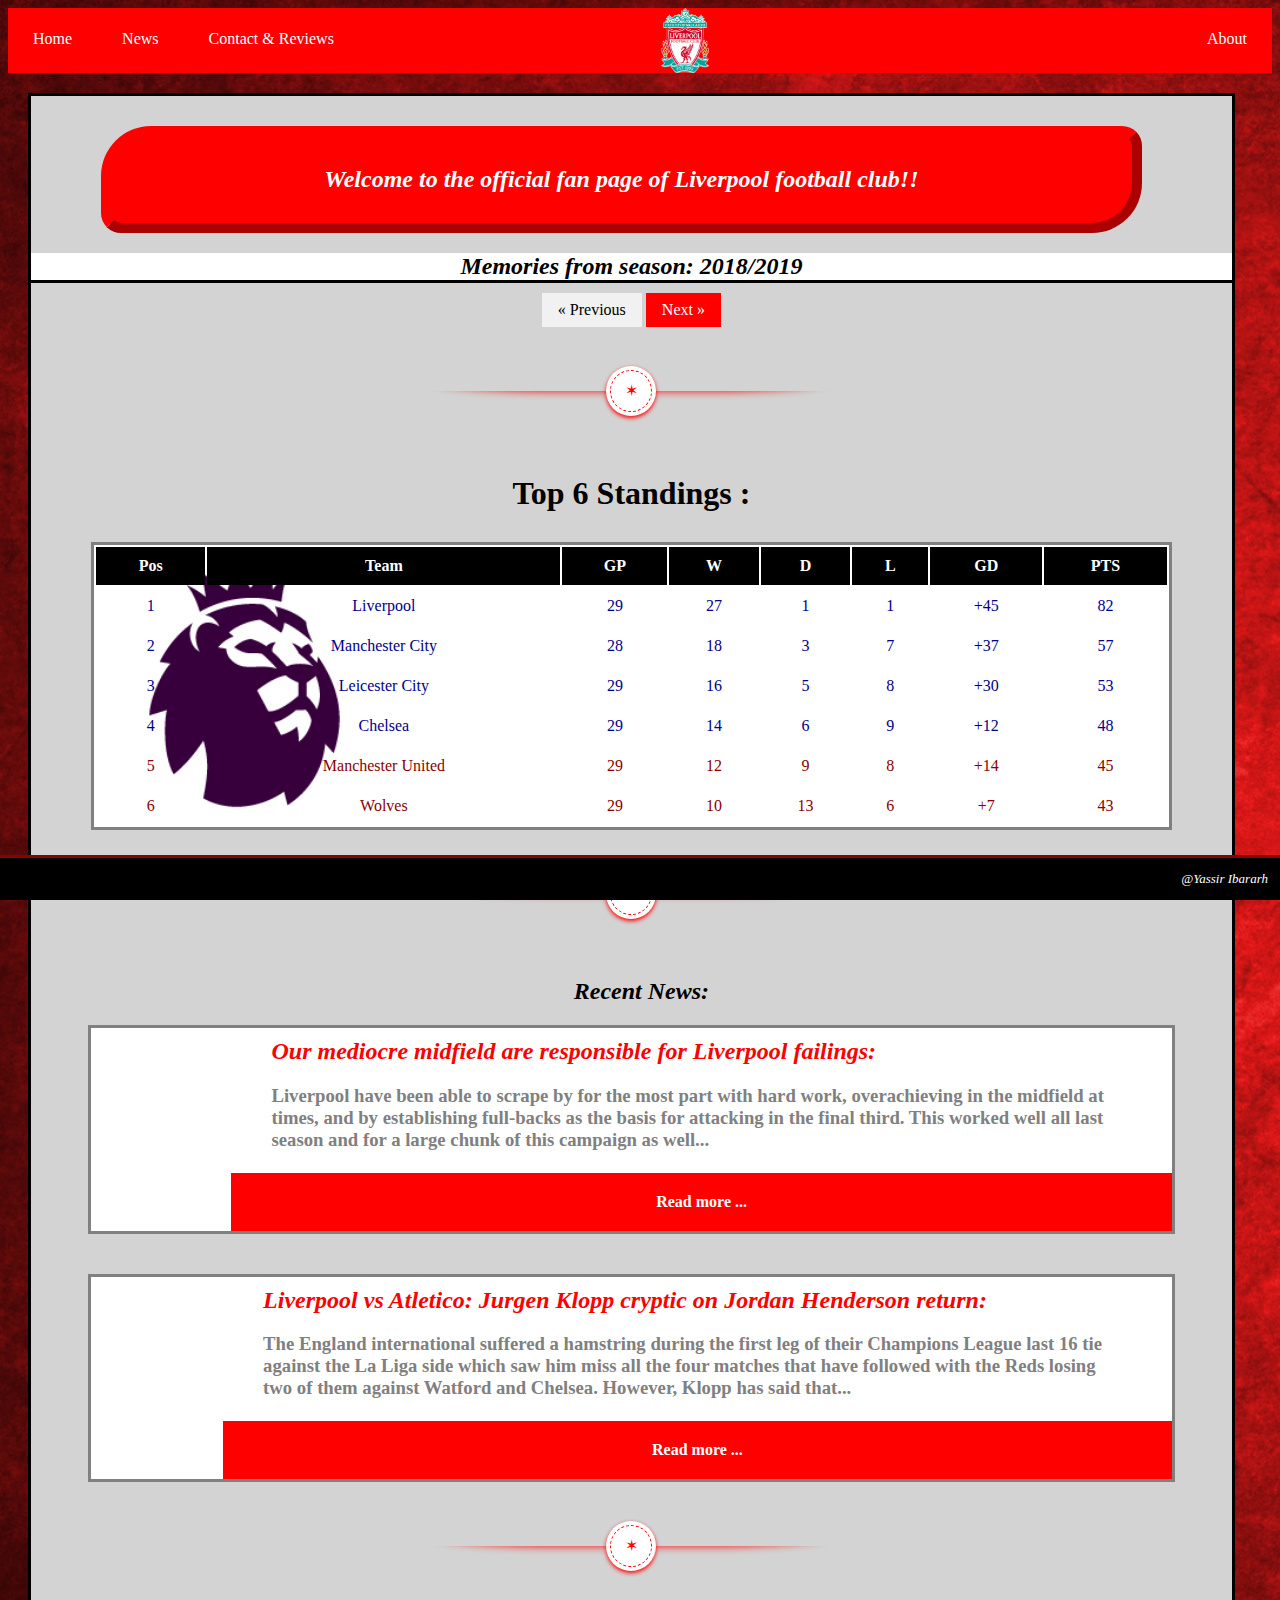
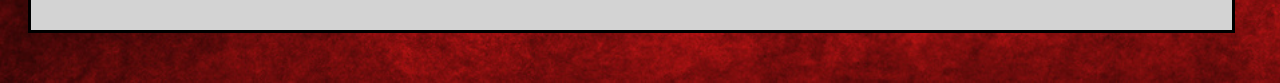
==== commit dc88de9f: "Fixing the styles" ====
--- a/index.html
+++ b/index.html
@@ -13,7 +13,7 @@
       <li><a href="index.html">Home</a></li>
       <li><a href="news.html">News</a></li>
       <li><a href="contact.html">Contact & Reviews</a></li>
-      <li class="about"><a  href="about.html">About</a></li>
+      <li class="about"><a  href="abouts.html">About</a></li>
     </ul>
   </header>
   <section class="container">
--- a/css/styles.css
+++ b/css/styles.css
@@ -18,8 +18,6 @@
   text-align: center;
 }
 
-
-
 li a {
   display: grid;
   color: white;
@@ -31,10 +29,6 @@
 li a:hover {
   background-color: #111;
   color: white;
-}
-
-li h2 {
-  display: none;
 }
 
 .logo {
@@ -287,6 +281,7 @@
   margin-bottom: 30px;
 }
 
+
 th, td {
   padding: 10px;
 }
@@ -321,7 +316,7 @@
 }
 
 .pos td img{
-	width: 80%;
+	width: 100%;
 }
 
 table .col{
@@ -528,7 +523,6 @@
     padding: 20px 20px;
     text-decoration: none;
     margin-top: -20px;
-
   }
 
   li a:hover {
@@ -542,15 +536,10 @@
 
   }
 
-  li h2 {
-   display: none;
- }
-
- li .logo {
+  .logo {
    align-self: center;
    width:5%;
    margin-bottom: -40px;
-   margin-right: -150px;
  }
 
  /*------------container css----------*/
@@ -800,6 +789,10 @@
   	width: 50%;
   }
 
+  .match {
+    width:30%;
+  }
+
   /*------------contact form css----------*/
 
   .contactform {
@@ -818,6 +811,11 @@
   .reviews button{
     margin-right: 30px;
   }
+
+/*about css*/
+  .first{
+    margin-top: 15px;
+  }
 }
 
 
@@ -830,15 +828,12 @@
   body {
     background-image: url("../img/liverpool.jpg");
     height: 100%;
-
   }
 
   /*------------Top header css----------*/
 
   ul {
     list-style-type: none;
-    margin: 0;
-    padding: 0;
     overflow: hidden;
   }
 
@@ -847,11 +842,11 @@
   }
 
   li a {
-    display: block;
     color: white;
     text-align: center;
-    padding: 25px 16px;
+    padding: 25px 25px;
     text-decoration: none;
+    margin-top: -22px;
   }
 
   li a:hover {
@@ -864,8 +859,11 @@
   }
 
   li .logo {
-    width:3%;
-  }
+    width: 4%;
+    margin-bottom: -50px;
+    margin-left: 90px;
+  }
+
 
   /*------------container css----------*/
 
@@ -1249,12 +1247,12 @@
   }
 
   .location-image img{
-    max-width:500px;
-    height:100%;;
+    width:570px;
+    height: 600px;
   }
 
   .information-container{
-    width:50%;
+    width:70%;
   }
 
   .information {
@@ -1265,8 +1263,11 @@
 
   .information li a{
     color: black;
-    cursor: auto;
     text-decoration: underline;
+  }
+
+  .first{
+    margin-top: 15px;
   }
 
   .information li a:hover{
